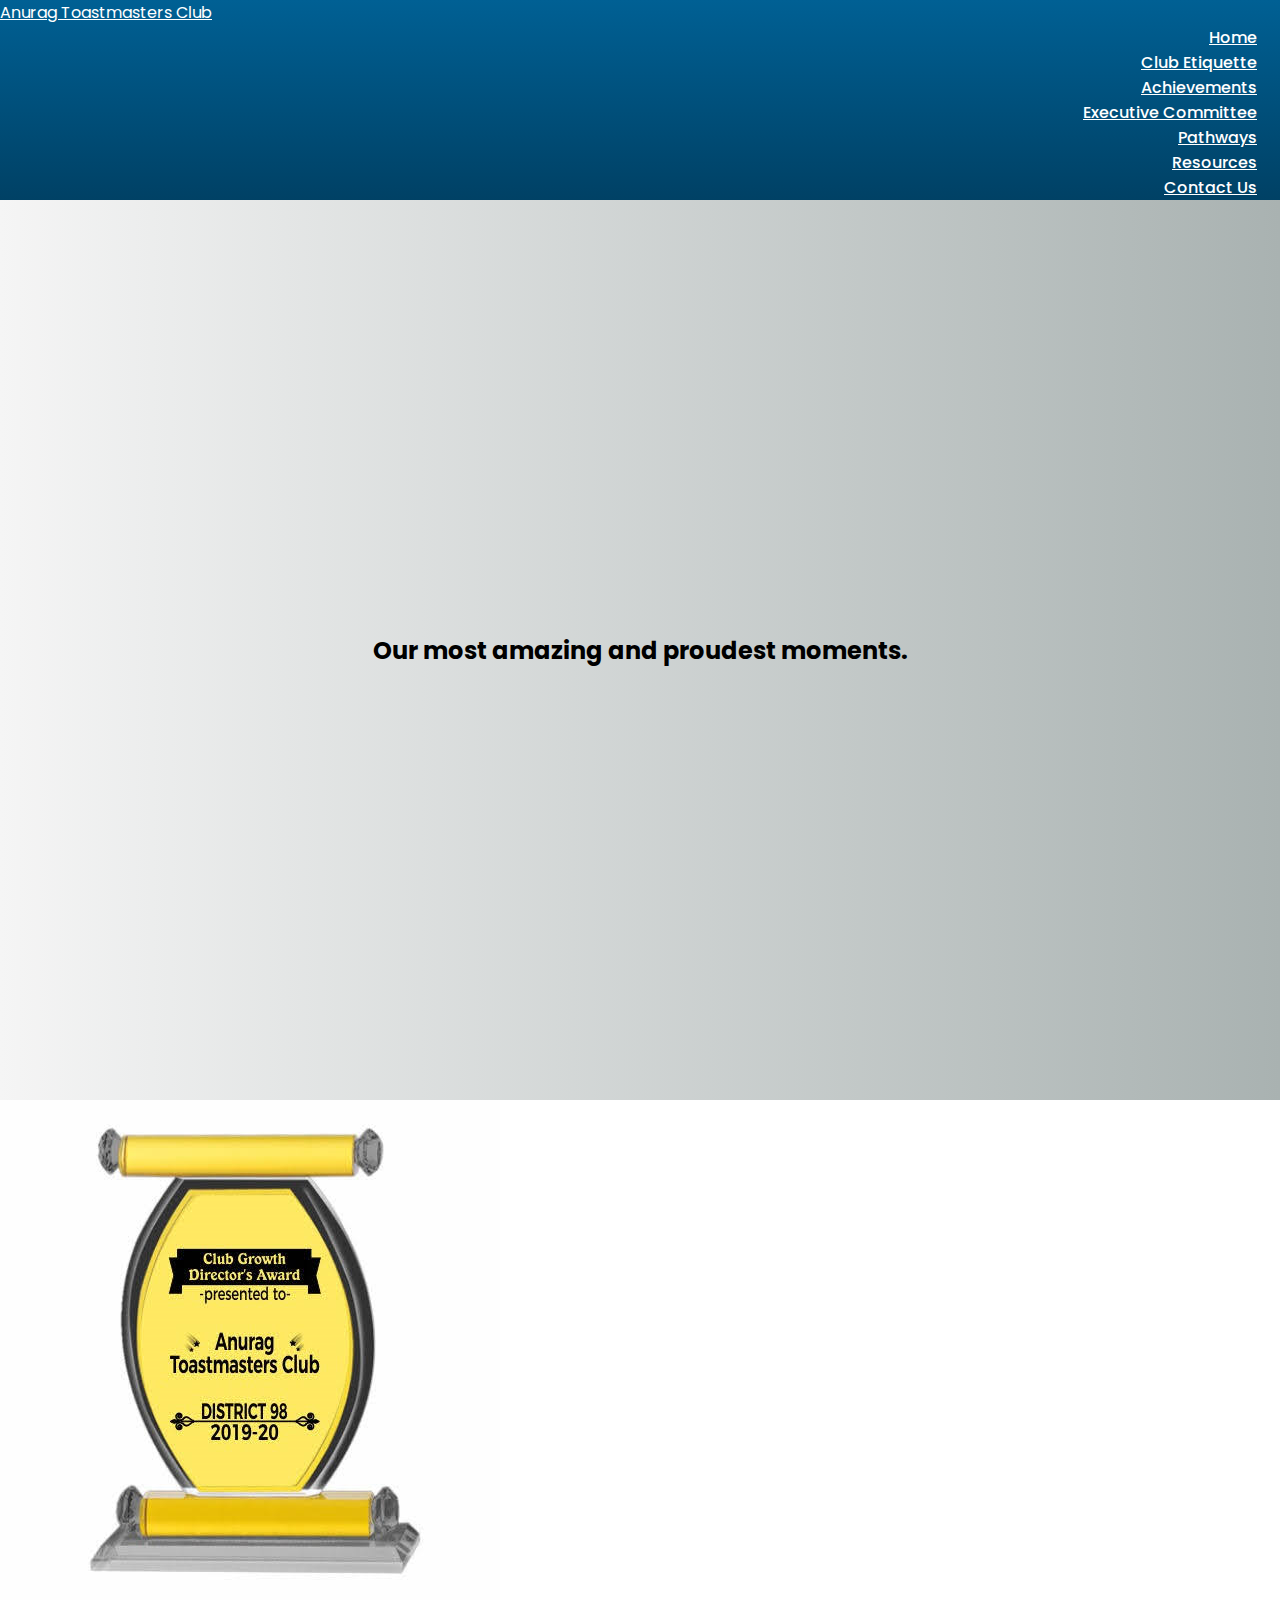
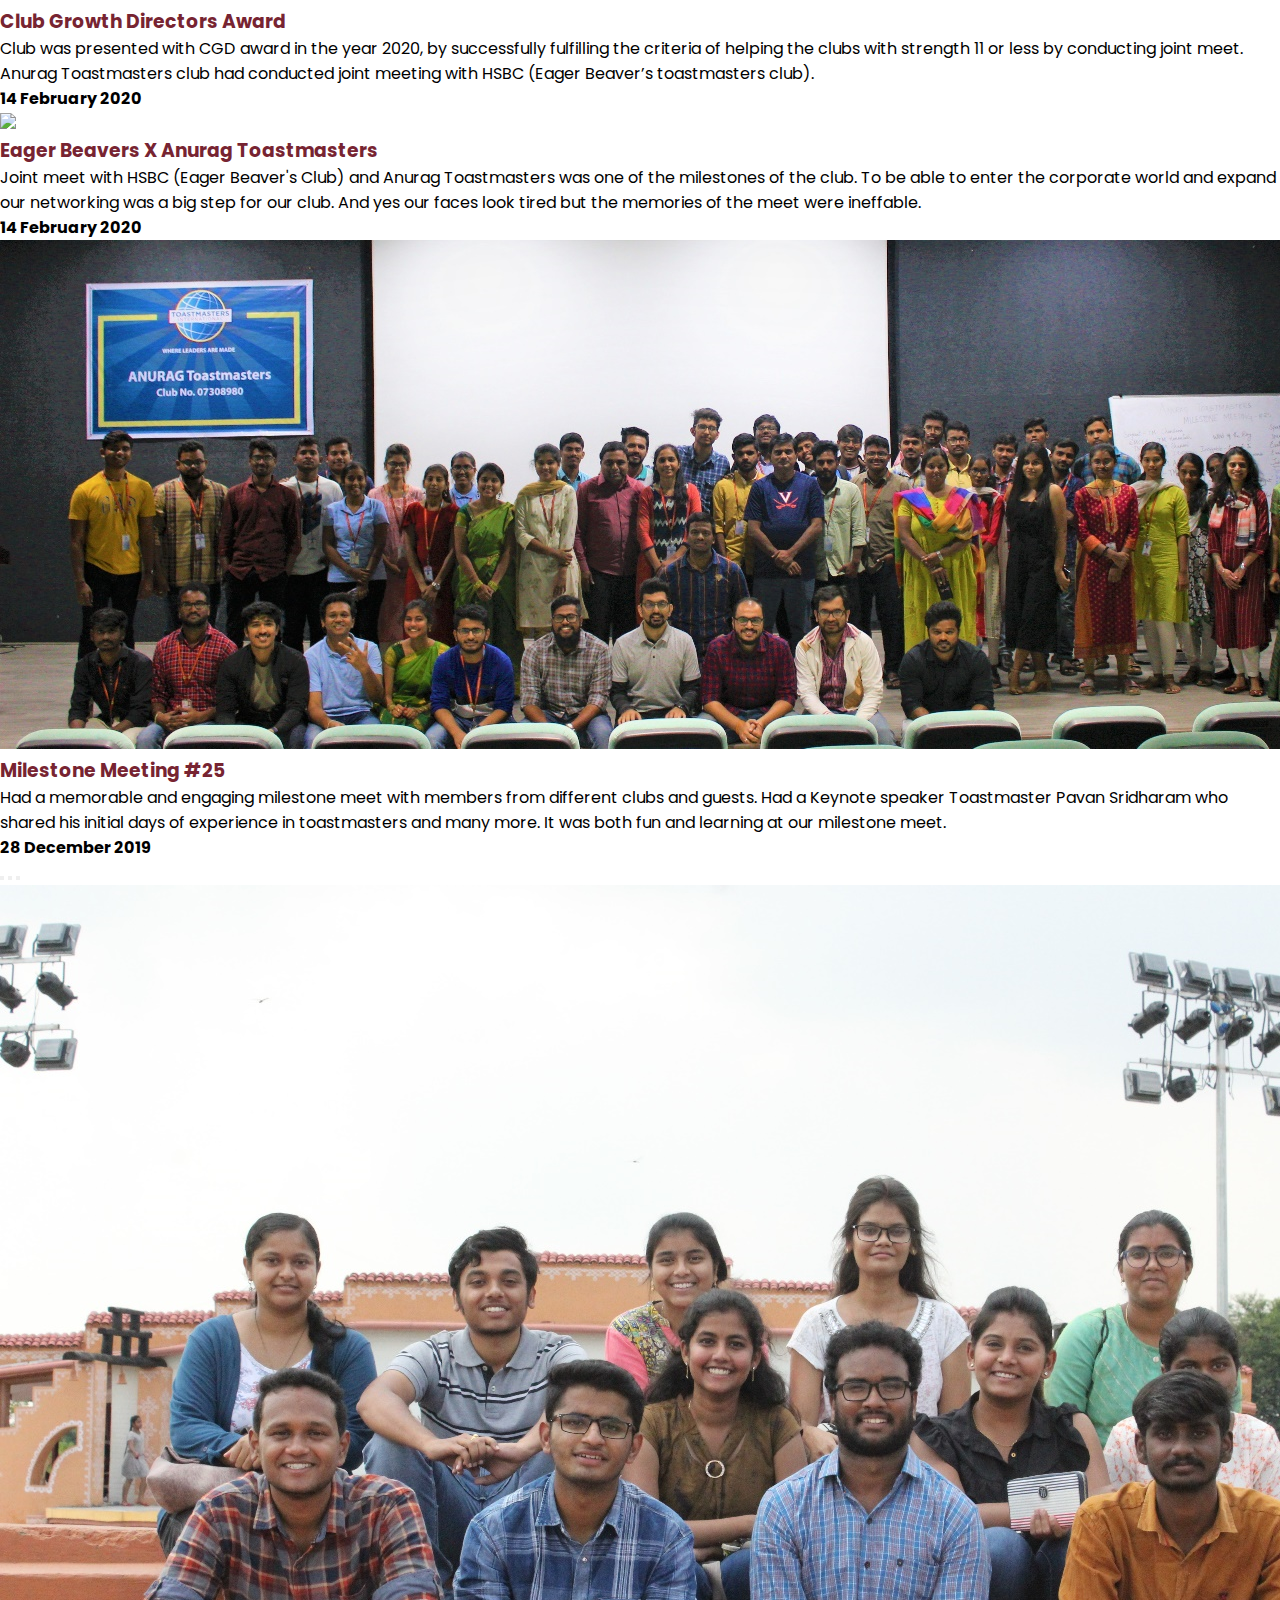
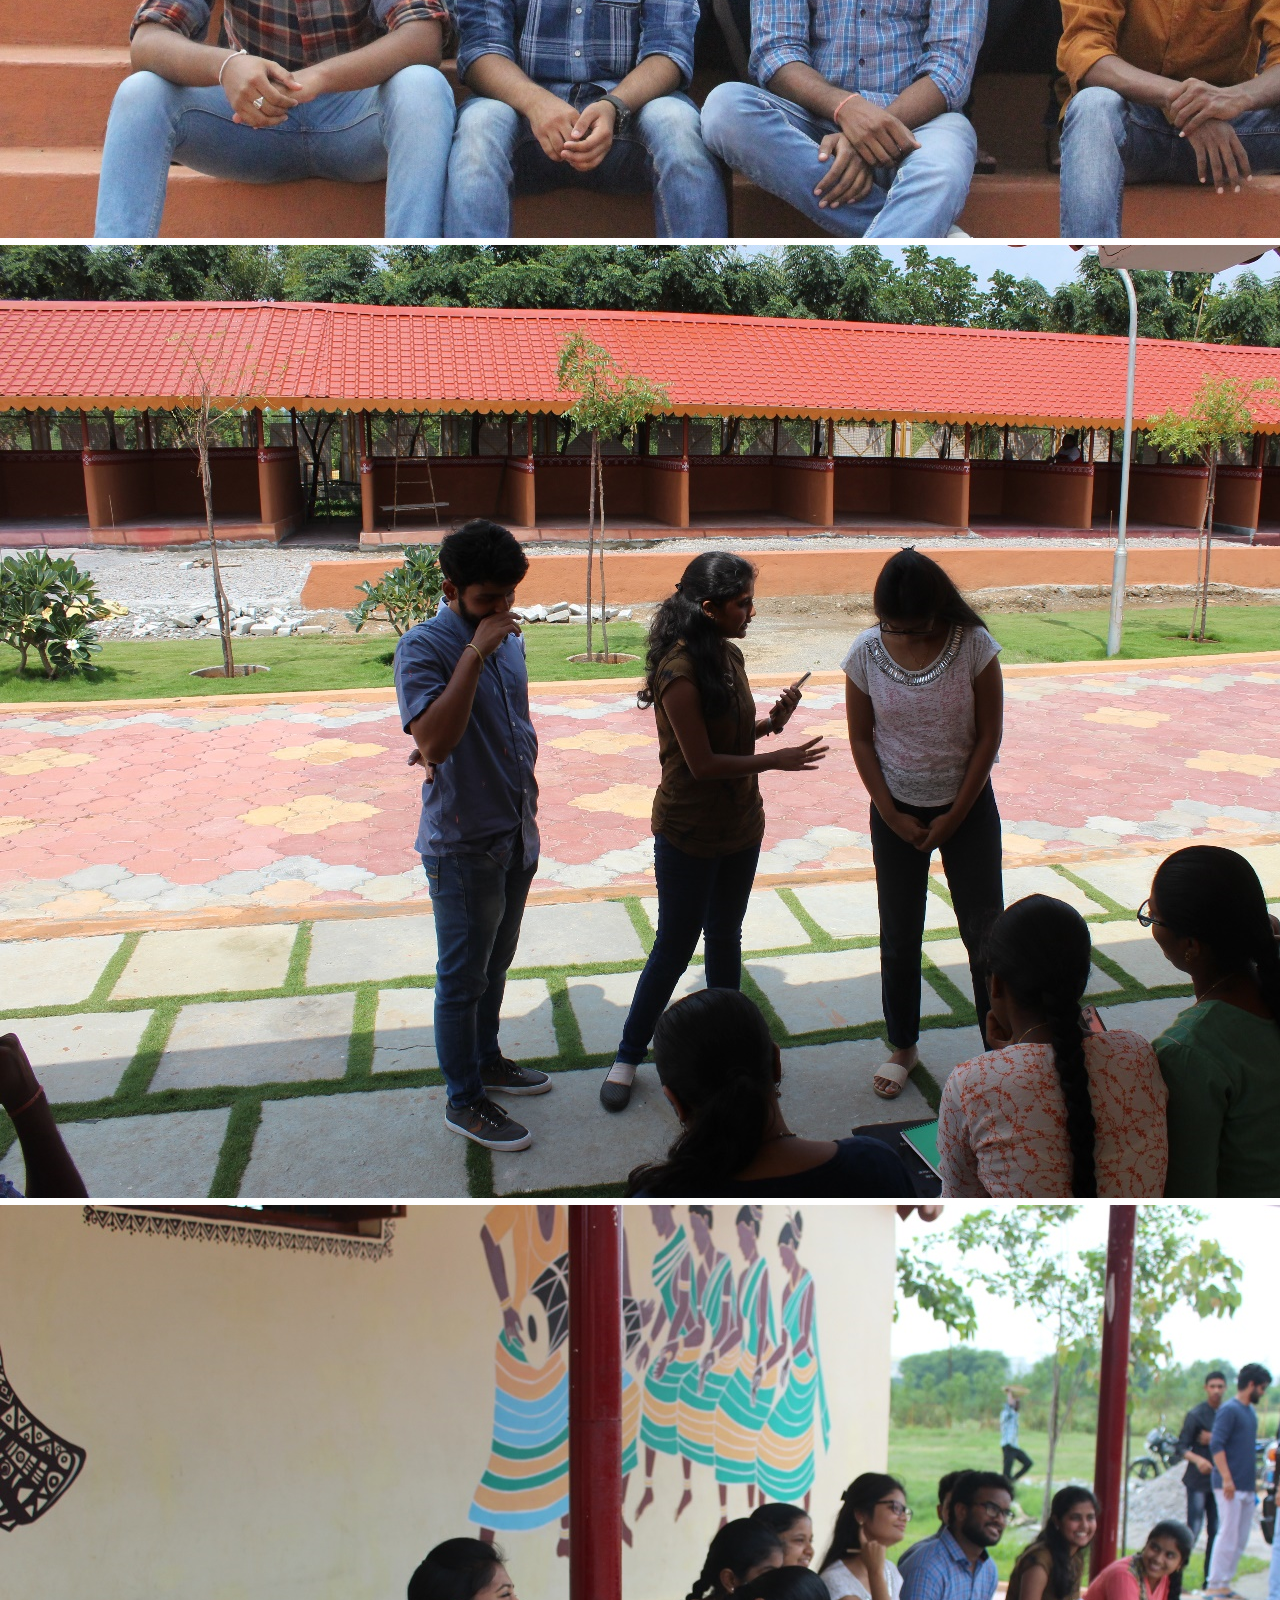
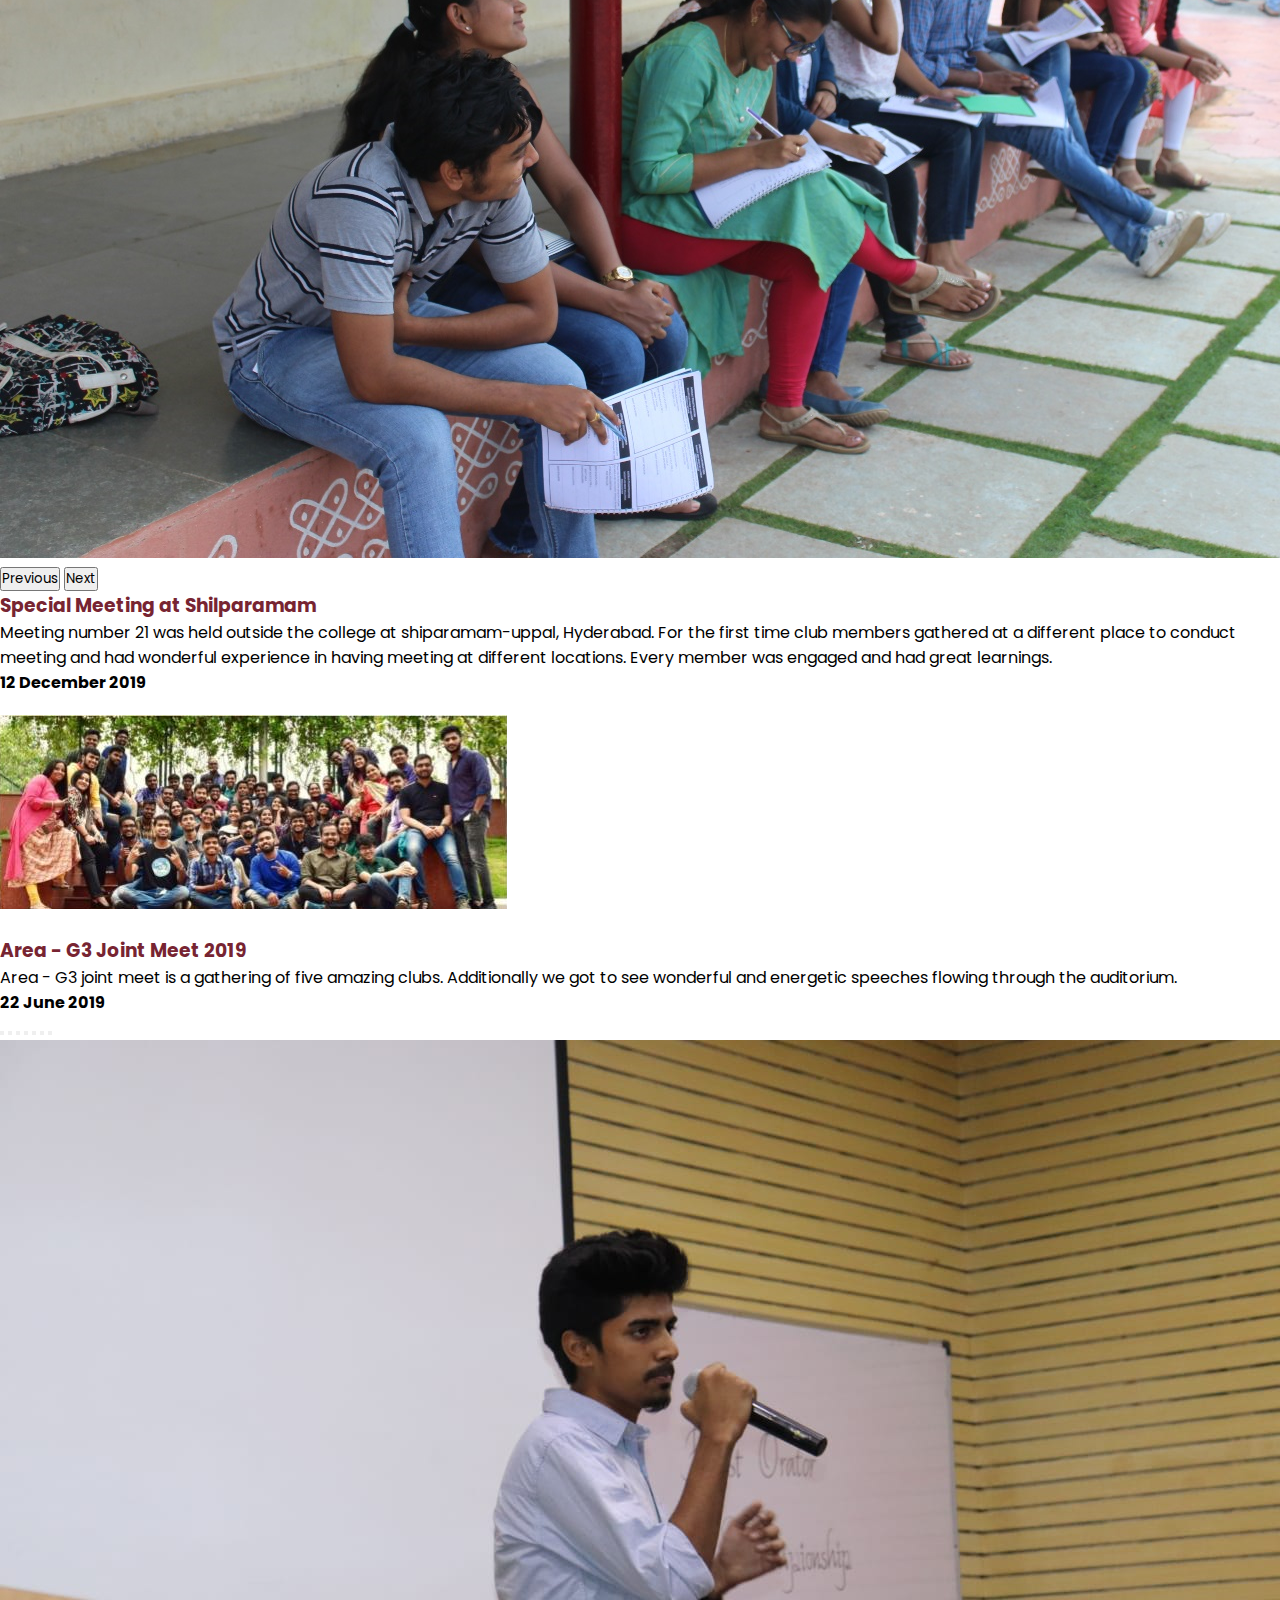
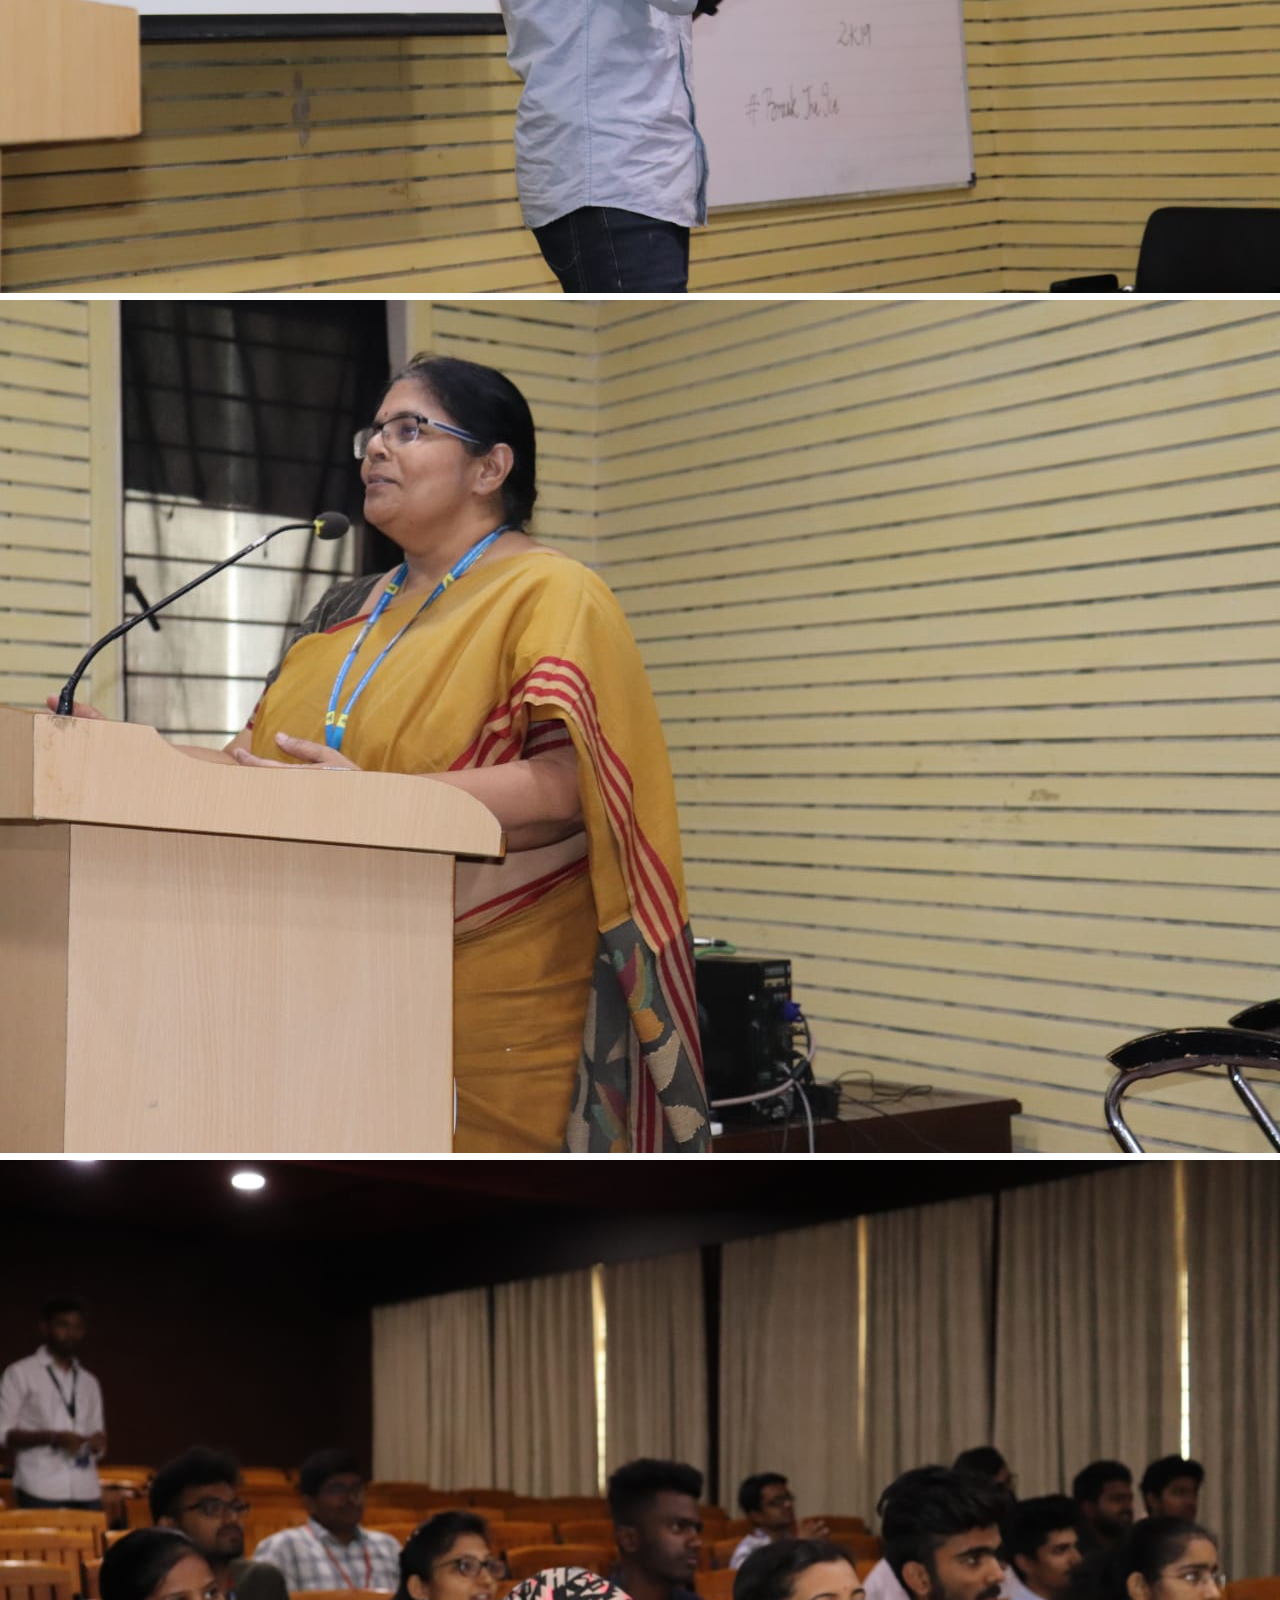
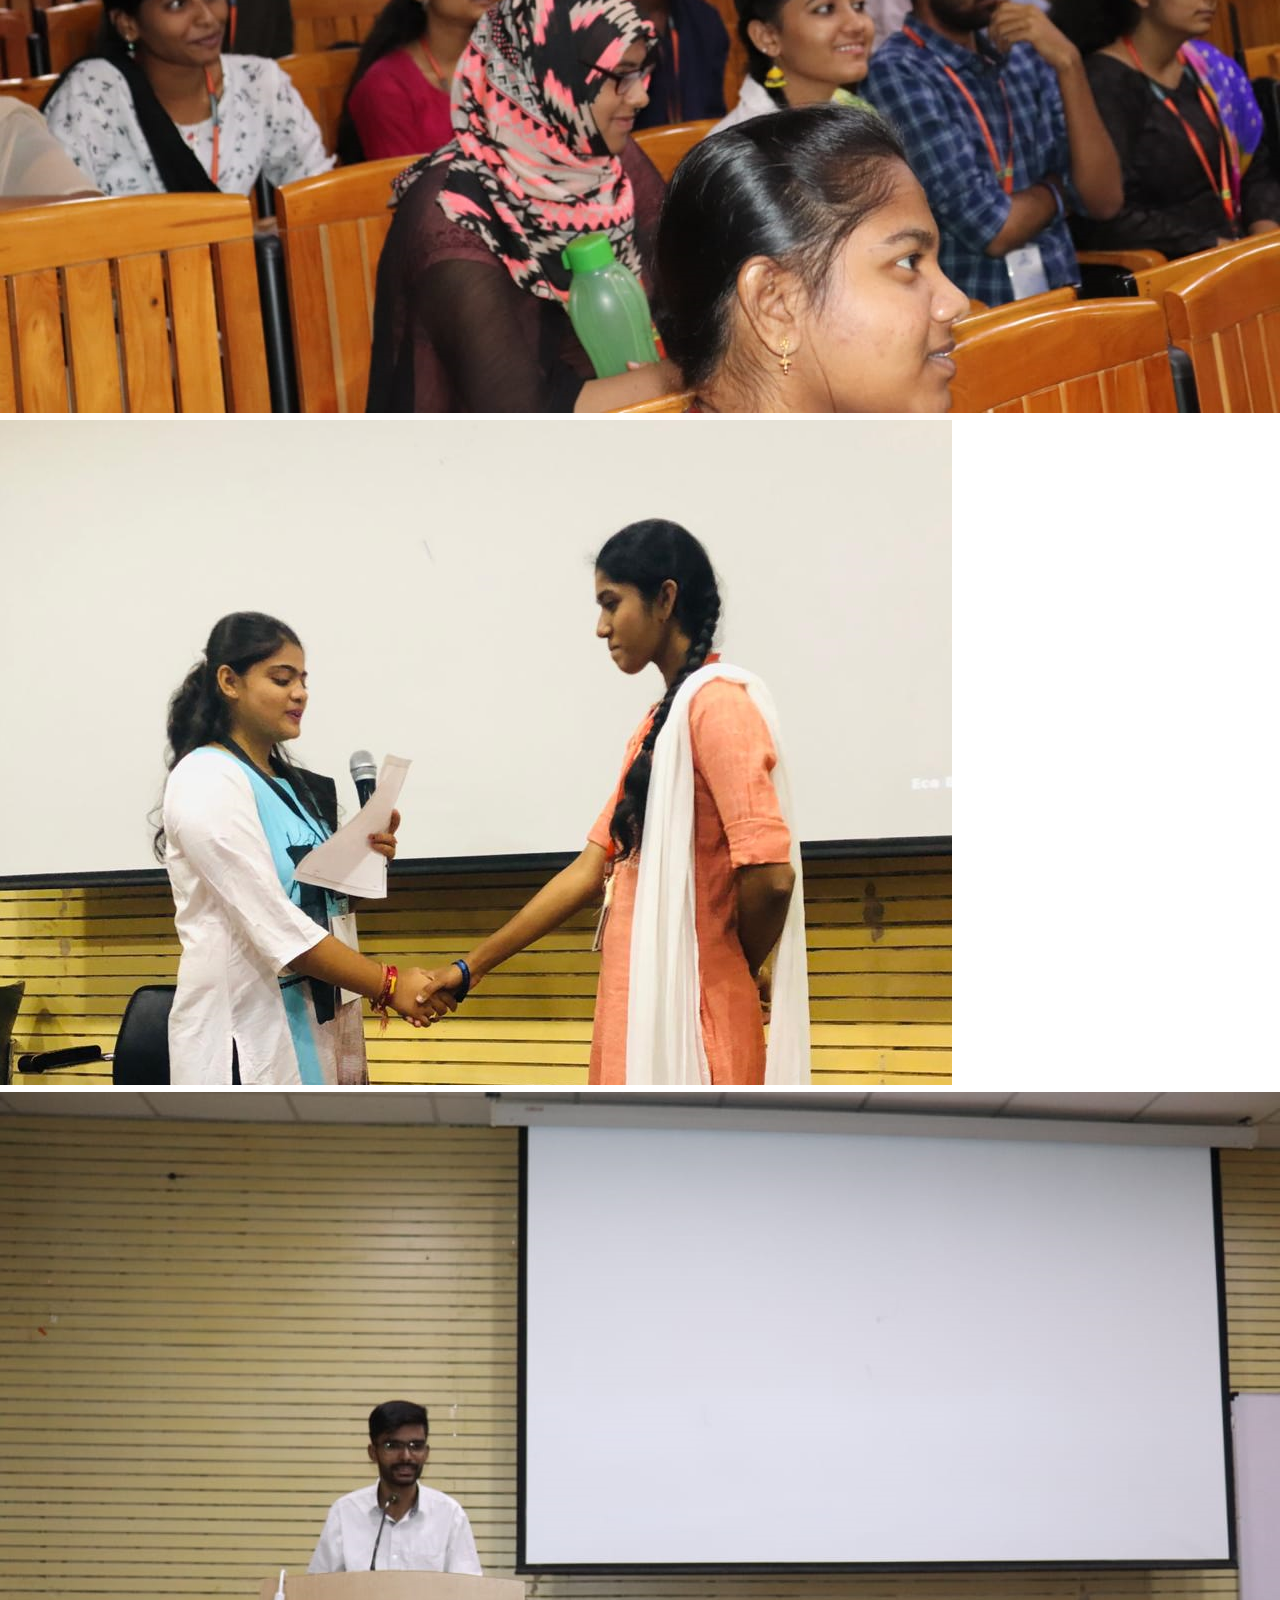
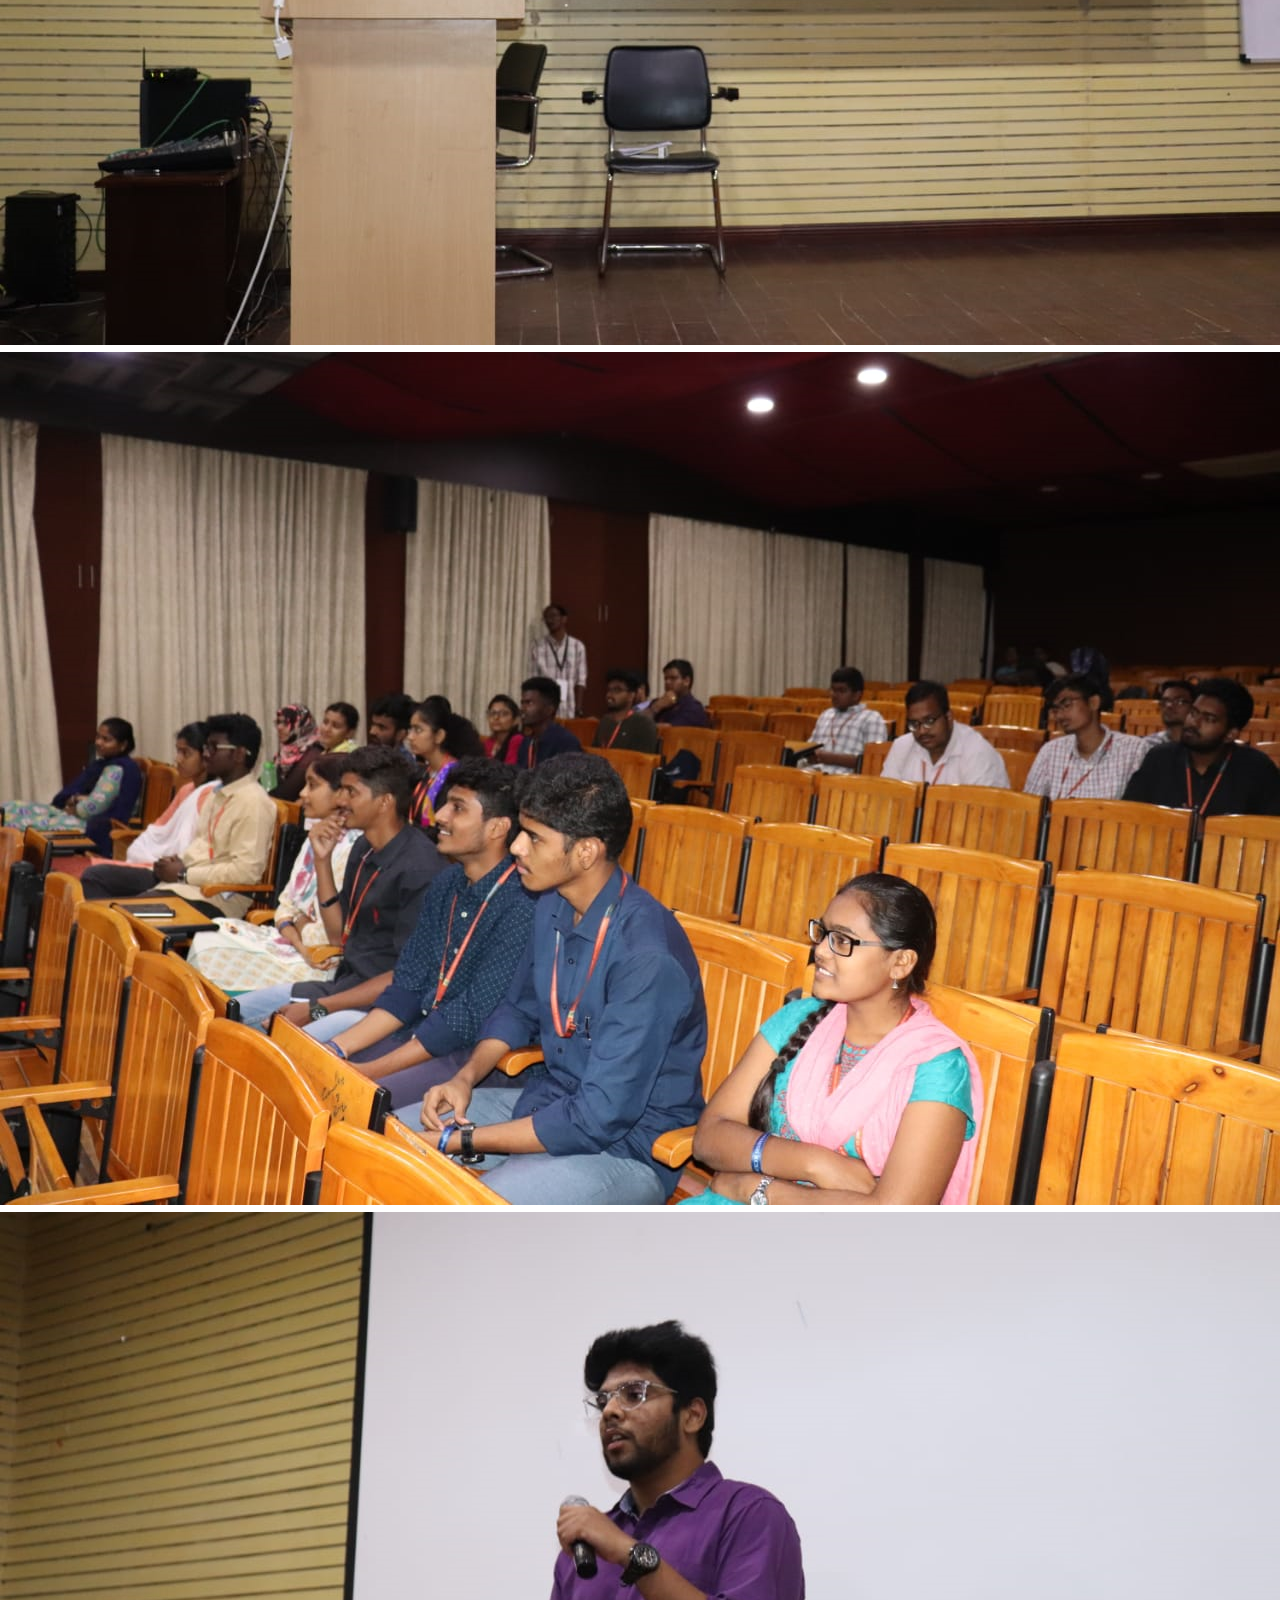
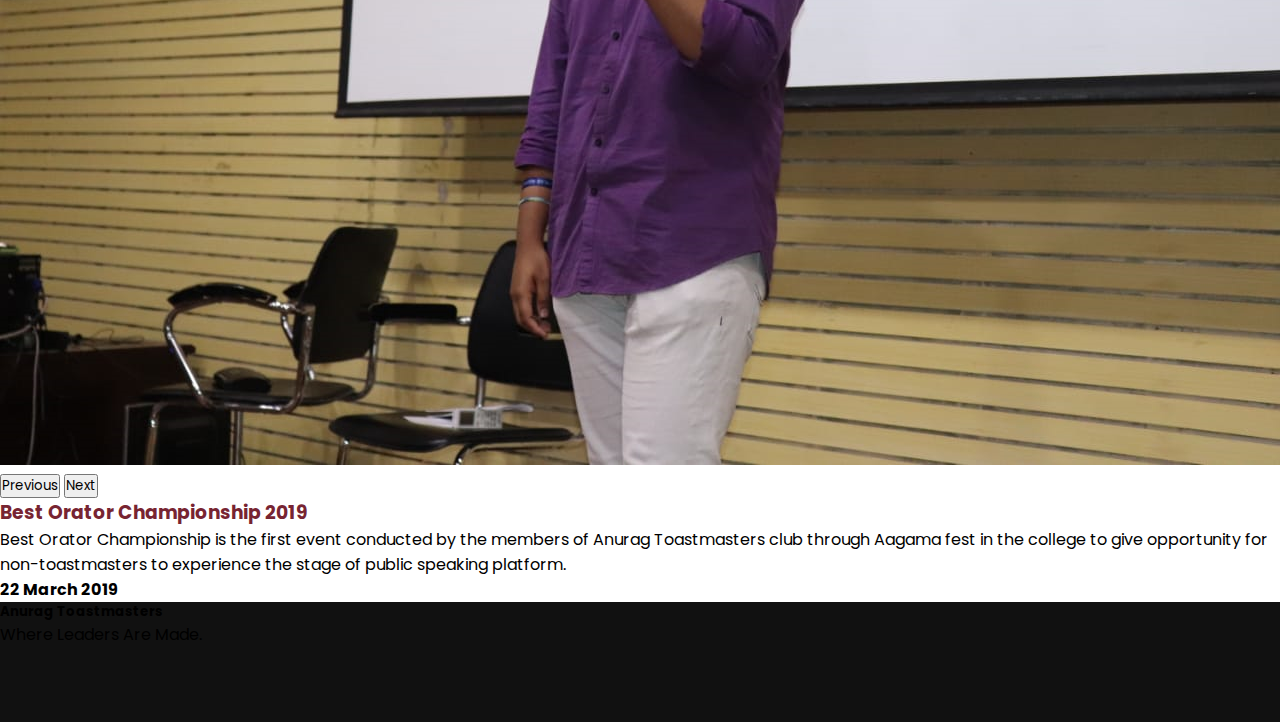
==== achievements.html @ 36a25b6e "Developing new website" ====
<!DOCTYPE html>
<html lang = "en">
    <head>
        <meta charset="utf-8">
        <meta name="viewport" content="width=device-width, initial-scale=1">
        <link rel="stylesheet" href="main.css">
        <link rel="preconnect" href="https://fonts.googleapis.com">
        <link rel="preconnect" href="https://fonts.gstatic.com" crossorigin>
        <link href="https://fonts.googleapis.com/css2?family=Poppins&display=swap" rel="stylesheet">
        <link rel="stylesheet" href="https://cdnjs.cloudflare.com/ajax/libs/font-awesome/6.0.0-beta2/css/all.min.css" integrity="sha512-YWzhKL2whUzgiheMoBFwW8CKV4qpHQAEuvilg9FAn5VJUDwKZZxkJNuGM4XkWuk94WCrrwslk8yWNGmY1EduTA==" crossorigin="anonymous" referrerpolicy="no-referrer" />
        <link href="https://cdn.jsdelivr.net/npm/bootstrap@5.0.2/dist/css/bootstrap.min.css" rel="stylesheet" integrity="sha384-EVSTQN3/azprG1Anm3QDgpJLIm9Nao0Yz1ztcQTwFspd3yD65VohhpuuCOmLASjC" crossorigin="anonymous">
        <script src="https://cdnjs.cloudflare.com/ajax/libs/jquery/3.6.0/jquery.slim.min.js" integrity="sha512-6ORWJX/LrnSjBzwefdNUyLCMTIsGoNP6NftMy2UAm1JBm6PRZCO1d7OHBStWpVFZLO+RerTvqX/Z9mBFfCJZ4A==" crossorigin="anonymous" referrerpolicy="no-referrer"></script>
        <script src="https://cdn.jsdelivr.net/npm/@popperjs/core@2.9.2/dist/umd/popper.min.js" integrity="sha384-IQsoLXl5PILFhosVNubq5LC7Qb9DXgDA9i+tQ8Zj3iwWAwPtgFTxbJ8NT4GN1R8p" crossorigin="anonymous"></script>
        <script src="https://cdn.jsdelivr.net/npm/bootstrap@5.0.2/dist/js/bootstrap.min.js" integrity="sha384-cVKIPhGWiC2Al4u+LWgxfKTRIcfu0JTxR+EQDz/bgldoEyl4H0zUF0QKbrJ0EcQF" crossorigin="anonymous"></script>
    </head>
    <body>
      <div class="header">
          <div class="menu-bar">
            <nav class="navbar navbar-expand-lg navbar-light">
                <div class="container-fluid">
                  <a class="navbar-brand" href="index.html">Anurag Toastmasters Club</a>
                  <button class="navbar-toggler" type="button" data-bs-toggle="collapse" data-bs-target="#navbarNav" aria-controls="navbarNav" aria-expanded="false" aria-label="Toggle navigation">
                    <i class="fa fa-bars" aria-hidden="true"></i>
                  </button>
                  <div class="collapse navbar-collapse justify-content-end" id="navbarNav">
                    <ul class="navbar-nav">
                      <li class="nav-item">
                        <a class="nav-link" href="index.html">Home</a>
                      </li>
                      <li class="nav-item">
                        <a class="nav-link" href="club.html">Club Etiquette</a>
                      </li>
                      <li class="nav-item">
                        <a class="nav-link active" aria-current="page" href="achievements.html">Achievements</a>
                      </li>
                      <li class="nav-item">
                        <a class="nav-link" href="team.html">Executive Committee</a>
                      </li>
                      <li class="nav-item">
                        <a class="nav-link" href="#">Pathways</a>
                      </li>
                      <li class="nav-item">
                        <a class="nav-link" href="#">Resources</a>
                      </li>
                      <li class="nav-item">
                        <a class="nav-link" href="#">Contact Us</a>
                      </li>
                      
                    </ul>
                  </div>
                </div>
              </nav>
          </div>

        <div class="mid">
          <div class="hero text-center">
            <h2 class="text-dark display-4 font-weight-bold">Our most amazing and proudest moments.</h2>
        </div>
        </div>
        <!-- Achievements and other info-->
        <section class="text-muted py-5">
            <div class="container">
                <div class="row">
                    <div class="col-md-6">
                        <img class="img-fluid rounded-float-left mb-4" src="./images/Achievements/CGD.png">
                    </div>
                    <div class="col-md-6">
                        <h3 style="color: #772432;">Club Growth Directors Award</h3>
                        <p style="color: #000;">Club was presented with CGD award in the year 2020, by successfully fulfilling the criteria of helping the clubs with strength 11 or less by conducting joint meet. Anurag Toastmasters club had conducted joint meeting with HSBC (Eager Beaver’s toastmasters club).</p>
                        <h4>14 February 2020</h4>
                    </div>
                    <div class="col-md-6">
                        <img class="img-fluid mb-4" src="./images/Achievements/HSBC.png">
                    </div>
                    <div class="col-md-6">
                        <h3 class="" style="color: #772432;">Eager Beavers X Anurag Toastmasters</h3>
                        <p style="color: #000;">Joint meet with HSBC (Eager Beaver's Club) and Anurag Toastmasters was one of the milestones of the club. To be able to enter the corporate world and expand our networking was a big step for our club. And yes our faces look tired but the memories of the meet were ineffable. <i class="fa fa-heart" aria-hidden="true"></i></p> 
                        <h4>14 February 2020</h4>
                    </div>
                     <div class="col-md-6">
                        <img class="img-fluid mb-4" src="./images/Achievements/25.png">
                    </div>
                    <div class="col-md-6">
                        <h3 class="" style="color: #772432;">Milestone Meeting #25</h3>
                        <p style="color: #000;">Had a memorable and engaging milestone meet with members from different clubs and guests. Had a Keynote speaker Toastmaster Pavan Sridharam who shared his initial days of experience in toastmasters and many more. It was both fun and learning at our milestone meet.</p>
                        <h4>28 December 2019</h4>
                    </div>
                   <div class="col-md-6">
                    <div id="carouselExampleIndicators" class="carousel slide" data-bs-ride="carousel">
                        <div class="carousel-indicators">
                          <button type="button" data-bs-target="#carouselExampleIndicators" data-bs-slide-to="0" class="active" aria-current="true" aria-label="Slide 1"></button>
                          <button type="button" data-bs-target="#carouselExampleIndicators" data-bs-slide-to="1" aria-label="Slide 2"></button>
                          <button type="button" data-bs-target="#carouselExampleIndicators" data-bs-slide-to="2" aria-label="Slide 3"></button>
                        </div>
                        <div class="carousel-inner">
                          <div class="carousel-item active">
                            <img src="./images/Achievements/SR4.png" class="d-block w-100" alt="...">
                          </div>
                          <div class="carousel-item">
                            <img src="./images/Achievements/SR2.png" class="d-block w-100" alt="...">
                          </div>
                          <div class="carousel-item">
                            <img src="./images/Achievements/SR1.png" class="d-block w-100" alt="...">
                          </div>
                        </div>
                        <button class="carousel-control-prev" type="button" data-bs-target="#carouselExampleIndicators" data-bs-slide="prev">
                          <span class="carousel-control-prev-icon" aria-hidden="true"></span>
                          <span class="visually-hidden">Previous</span>
                        </button>
                        <button class="carousel-control-next" type="button" data-bs-target="#carouselExampleIndicators" data-bs-slide="next">
                          <span class="carousel-control-next-icon" aria-hidden="true"></span>
                          <span class="visually-hidden">Next</span>
                        </button>
                      </div>
                   </div>
                   <div class="col-md-6">
                    <h3 class="" style="color: #772432;">Special Meeting at Shilparamam</h3>
                    <p style="color: #000;">Meeting number 21 was held outside the college at shiparamam-uppal, Hyderabad. For the first time club members gathered at a different place to conduct meeting and had wonderful experience in having meeting at different locations. Every member was engaged and had great learnings.</p>
                    <h4>12 December 2019</h4>
                </div> 
                <div class="col-md-6 mb-4" style="padding-top: 20px;">
                    <img class="img-fluid mb-4" src="./images/Achievements/JM2019.png">
                </div>
                <div class="col-md-6" style="padding-top: 20px;">
                    <h3 style="color: #772432;">Area - G3 Joint Meet 2019</h3>
                    <p style="color: #000;">Area - G3 joint meet is a gathering of five amazing clubs. Additionally we got to see wonderful and energetic speeches flowing through the auditorium.</p>
                    <h4>22 June 2019</h4>
                </div>
                <div class="col-md-6">
                    <div id="carouselExampleIndicators1" class="carousel slide" data-bs-ride="carousel">
                        <div class="carousel-indicators">
                          <button type="button" data-bs-target="#carouselExampleIndicators1" data-bs-slide-to="0" class="active" aria-current="true" aria-label="Slide 1"></button>
                          <button type="button" data-bs-target="#carouselExampleIndicators1" data-bs-slide-to="1" aria-label="Slide 2"></button>
                          <button type="button" data-bs-target="#carouselExampleIndicators1" data-bs-slide-to="2" aria-label="Slide 3"></button>
                          <button type="button" data-bs-target="#carouselExampleIndicators1" data-bs-slide-to="3" aria-label="Slide 4"></button>
                          <button type="button" data-bs-target="#carouselExampleIndicators1" data-bs-slide-to="4" aria-label="Slide 5"></button>
                          <button type="button" data-bs-target="#carouselExampleIndicators1" data-bs-slide-to="5" aria-label="Slide 6"></button>
                          <button type="button" data-bs-target="#carouselExampleIndicators1" data-bs-slide-to="6" aria-label="Slide 7"></button>
                        </div>
                        <div class="carousel-inner">
                          <div class="carousel-item active">
                            <img src="./images/Achievements/BOC.png" class="d-block w-100" alt="...">
                          </div>
                          <div class="carousel-item">
                            <img src="./images/Achievements/BOC1.png" class="d-block w-100" alt="...">
                          </div>
                          <div class="carousel-item">
                            <img src="./images/Achievements/BOC2.png" class="d-block w-100" alt="...">
                          </div>
                          <div class="carousel-item">
                            <img src="./images/Achievements/BOC3.png" class="d-block w-100" alt="...">
                          </div>
                          <div class="carousel-item">
                            <img src="./images/Achievements/BOC4.png" class="d-block w-100" alt="...">
                          </div>
                          <div class="carousel-item">
                            <img src="./images/Achievements/BOC5.png" class="d-block w-100" alt="...">
                          </div>
                          <div class="carousel-item">
                            <img src="./images/Achievements/BOC6.png" class="d-block w-100" alt="...">
                          </div>
                        </div>
                        <button class="carousel-control-prev" type="button" data-bs-target="#carouselExampleIndicators1" data-bs-slide="prev">
                          <span class="carousel-control-prev-icon" aria-hidden="true"></span>
                          <span class="visually-hidden">Previous</span>
                        </button>
                        <button class="carousel-control-next" type="button" data-bs-target="#carouselExampleIndicators1" data-bs-slide="next">
                          <span class="carousel-control-next-icon" aria-hidden="true"></span>
                          <span class="visually-hidden">Next</span>
                        </button>
                      </div>
                   </div>  
                   <div class="col-md-6">
                    <h3 class="" style="color: #772432;">Best Orator Championship 2019</h3>
                    <p style="color: #000;">Best Orator Championship is the first event conducted by the members of Anurag Toastmasters club through Aagama fest in the college to give opportunity for non-toastmasters to experience the stage of public speaking platform.</p>
                    <h4>22 March 2019</h4>         
                </div>
            </div>
        </section>
  
            
  
              
    
        
    

    <!-- Footer -->
  
      </div>
      <footer class="page-footer font-small stylish-color-dark pt-4 text-light">
        <div class="container text-center text-md-left">
          <div class="row">
            <div class="col-md-4 mx-auto">
              <h5 class="font-weight-bold text-uppercase mt-3 mb-4">Anurag Toastmasters</h5>
              <p>Where Leaders Are Made.</p>
            </div>
          </div>
        </div>
        <ul class="list-unstyled list-inline text-center">
          <li class="list-inline-item">
            <a class="btn-floating btn-lg mx-1">
              <i class="fab fa-facebook"> </i>
            </a>
          </li>
          <li class="list-inline-item">
            <a class="btn-floating btn-lg mx-1"  href="https://www.instagram.com/anurag.toastmasters/?hl=en">
              <i class="fab fa-instagram"></i>
            </a>
          </li>

        </ul><br>
      </footer>
    </body>
   
</html>
---- main.css ----
* {
    margin: 0px;
    padding: 0px;
    font-family: 'Poppins', sans-serif;
    box-sizing: border-box;
    scroll-behavior: smooth;
}
html, body{
    width: 100%;
    height: 100%;
}
.menu-bar {
    background-image: linear-gradient(0deg, #004165, #006094);
}
.nav-link{
    font-size: 16px;
    margin: 3px;
    color: #fff !important;
    font-weight: 500;
}
.navbar-nav{
    text-align: right;
    margin-right: 20px;
}
.navbar-brand {
    color: #fff !important;
}
.menu-bar .navbar-toggler{
    padding-right: 20px;
    outline: none !important;
    border: none !important;
}
.navbar .fa {
    color: #fff !important;
    font-size: 26px;
}
.nav-link:hover{
    font-weight: 600;
    border-bottom: 1px solid #fff;
}
.navbar-brand img{
    width: 150px;
    margin-top: 5px;
    margin-left: 20px;
}
body > footer{
    background: #111!important;
}

#pathwayarea{
    background-color: #772432 !important;}

.mid{
    background: linear-gradient(90deg, #F5F5F5, #a9b2b1);
    width: 100%;
    height: 100vh;
    overflow: hidden;
    display: flex;
    flex-direction: column;
    justify-content: center;
    align-content: center;
    text-align: center;

}

@media only screen and (max-width: 1000px){
    .nav-link:hover{
        border-bottom: none !important;
    }
    img {display:block;margin:0 auto;}
}
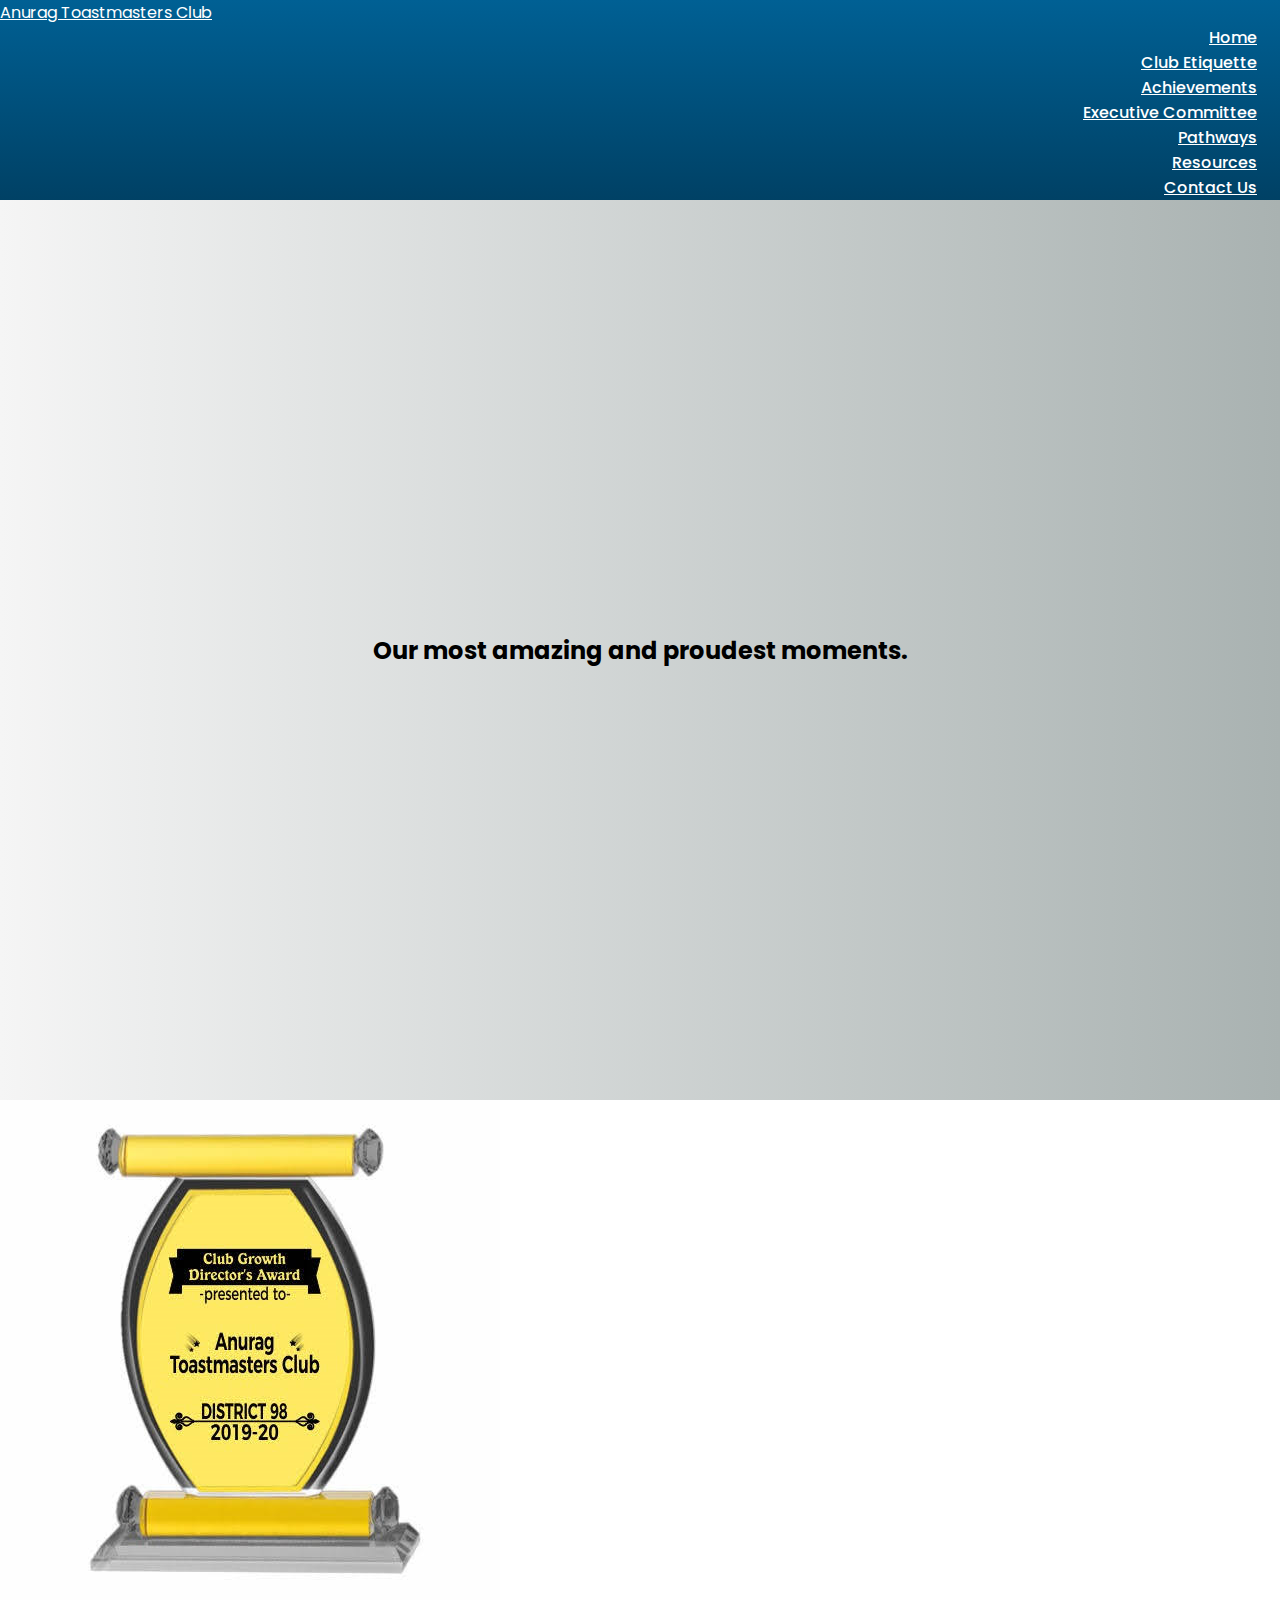
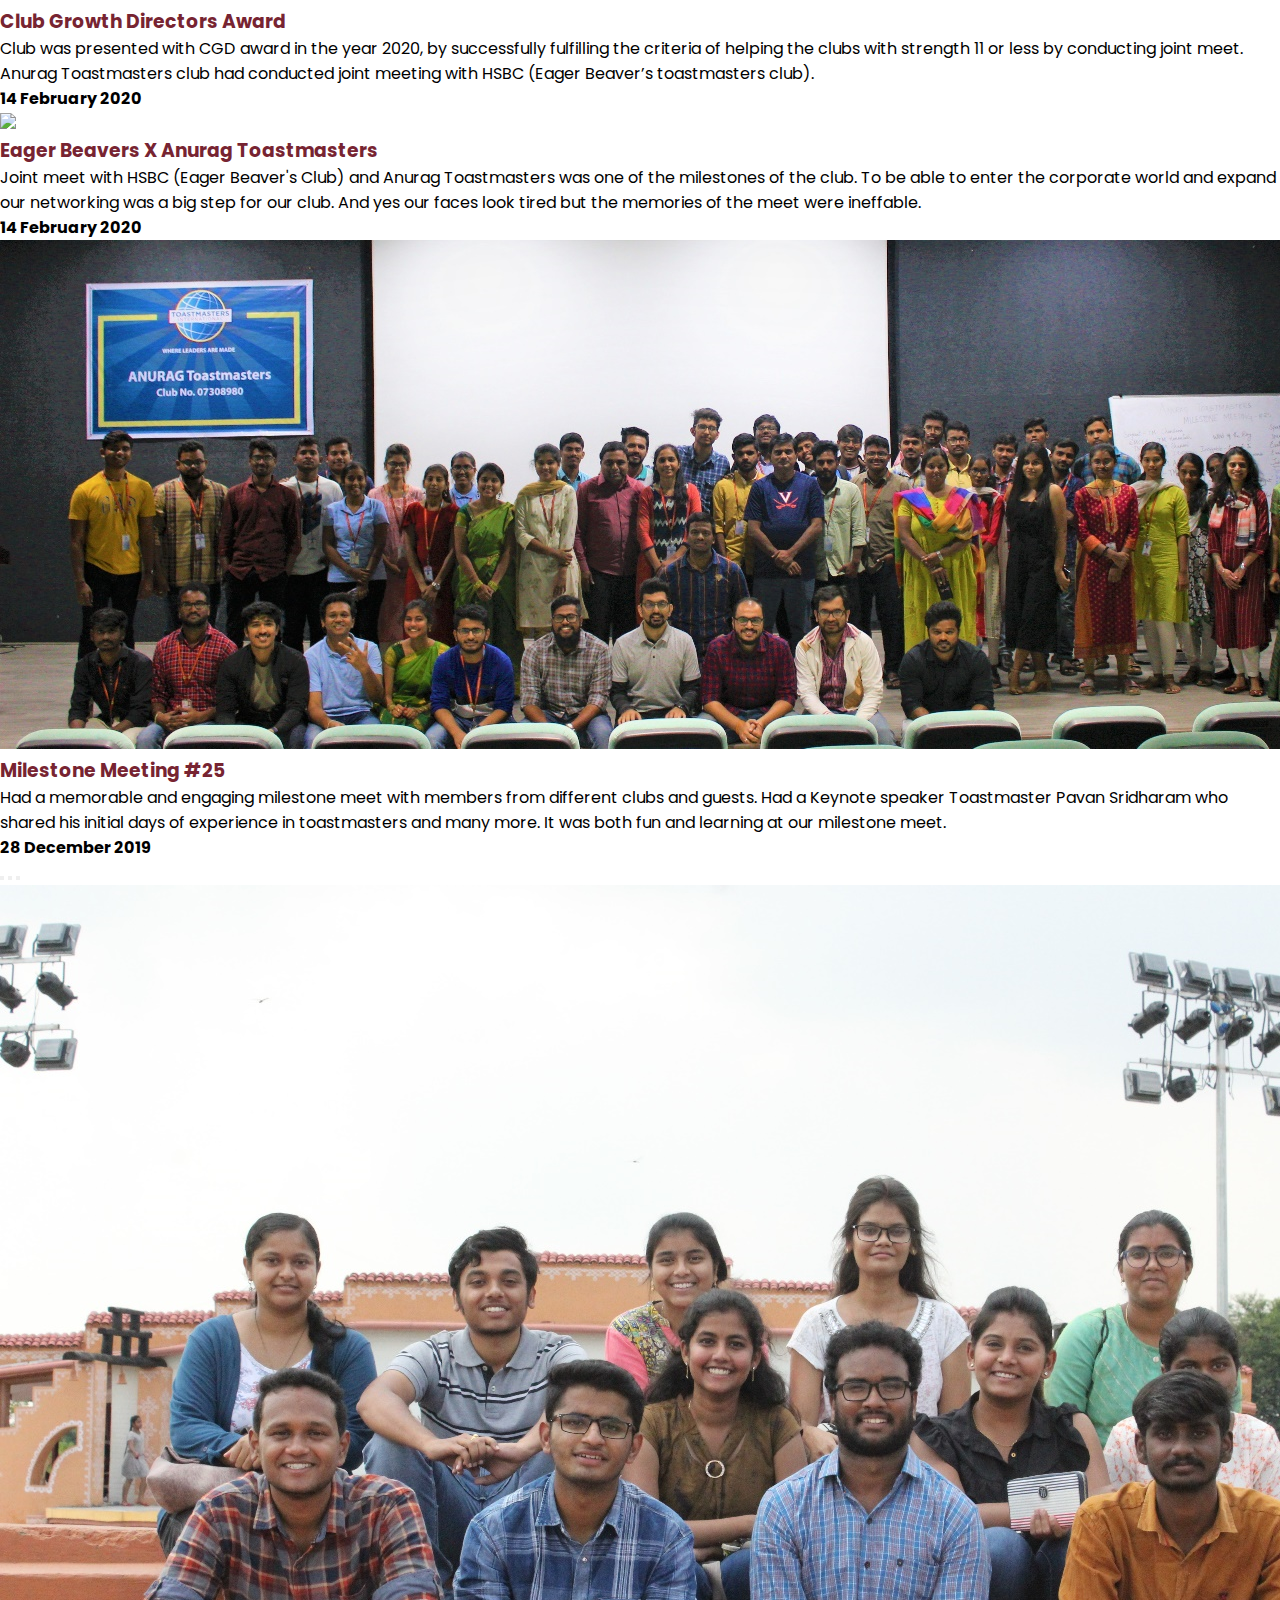
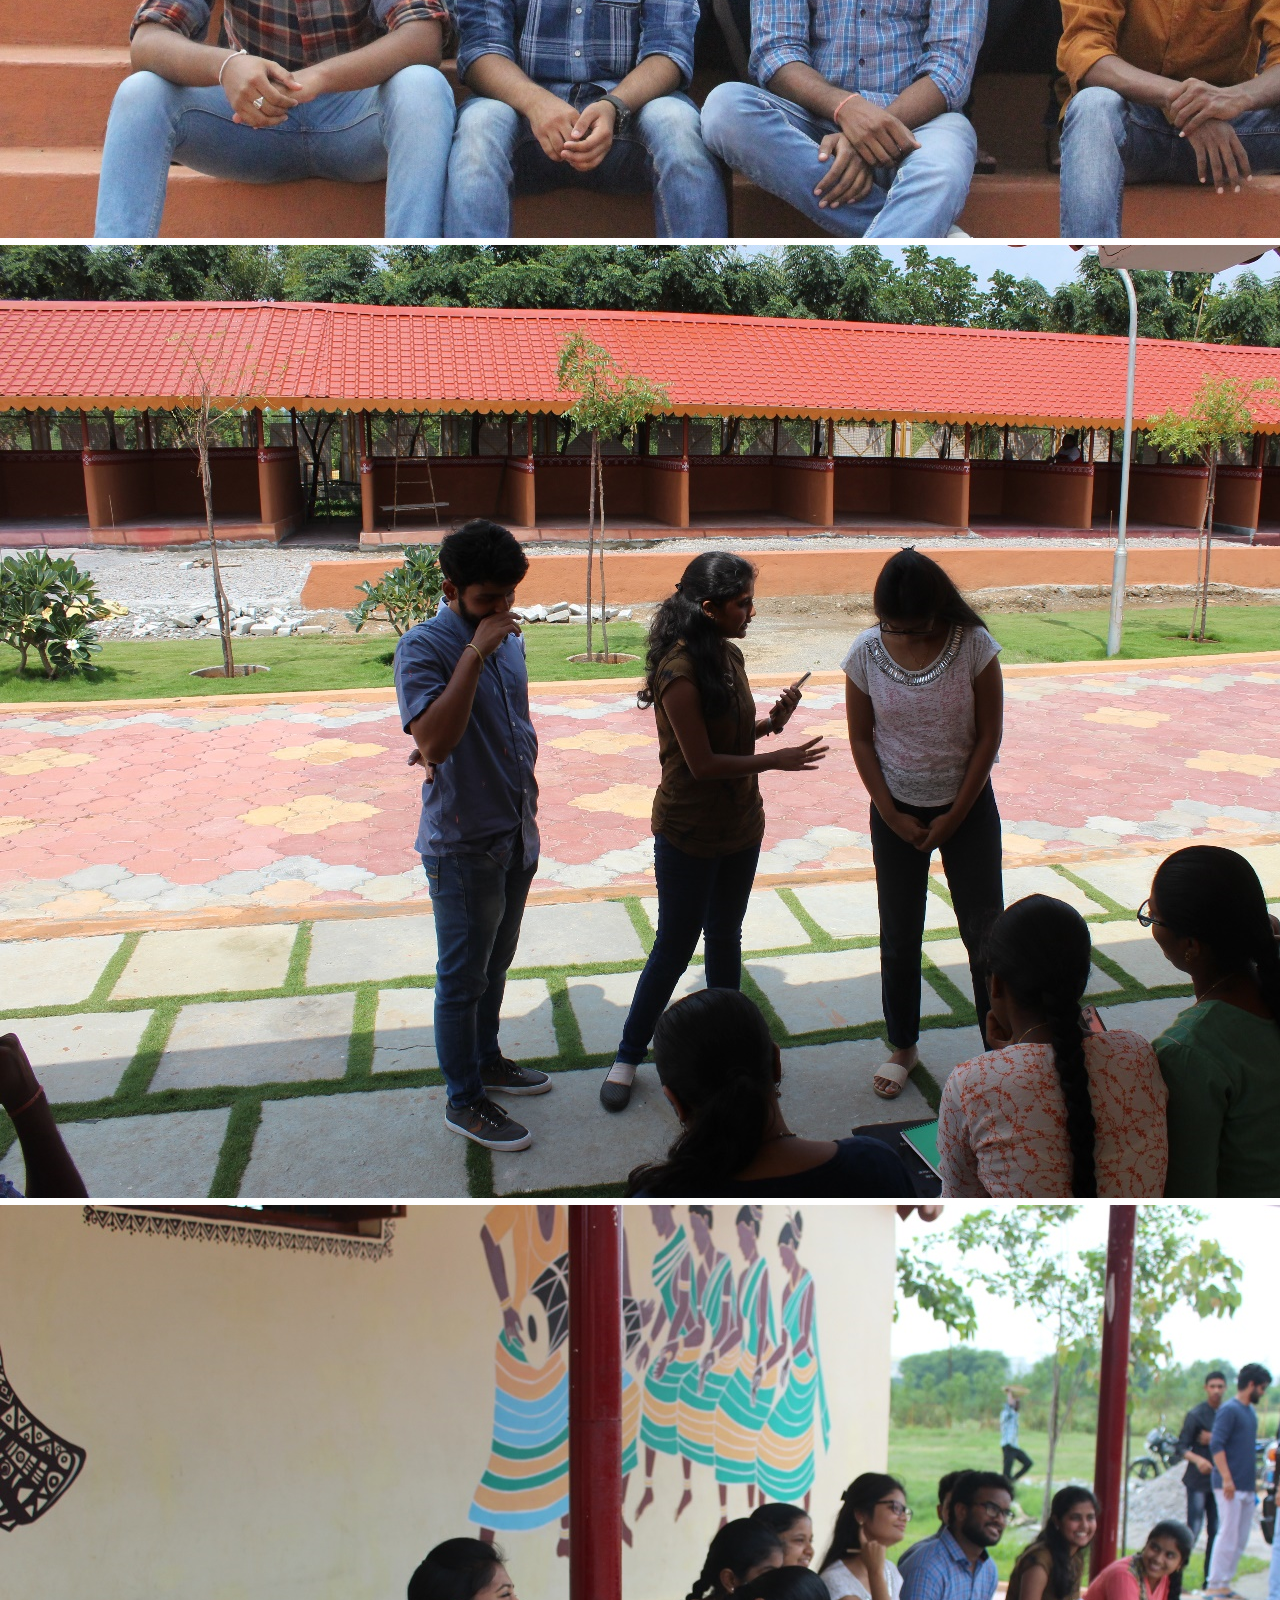
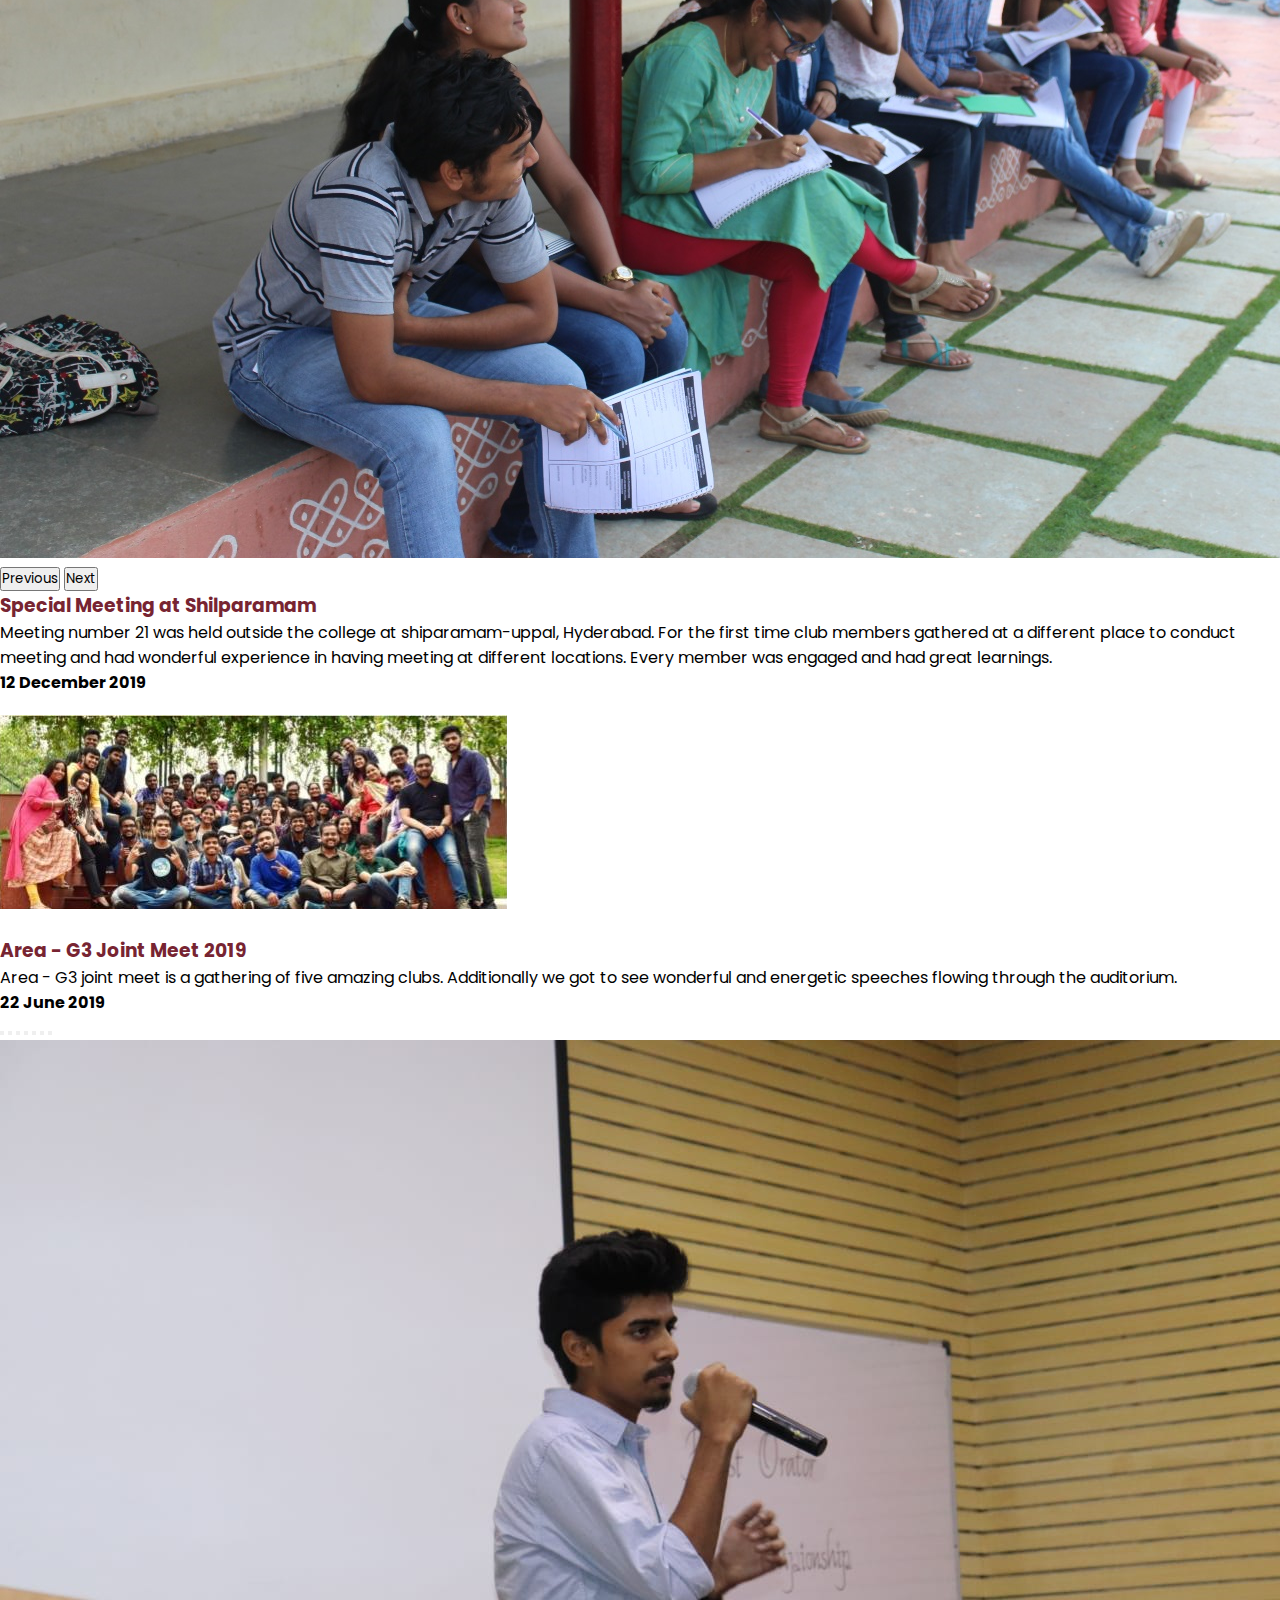
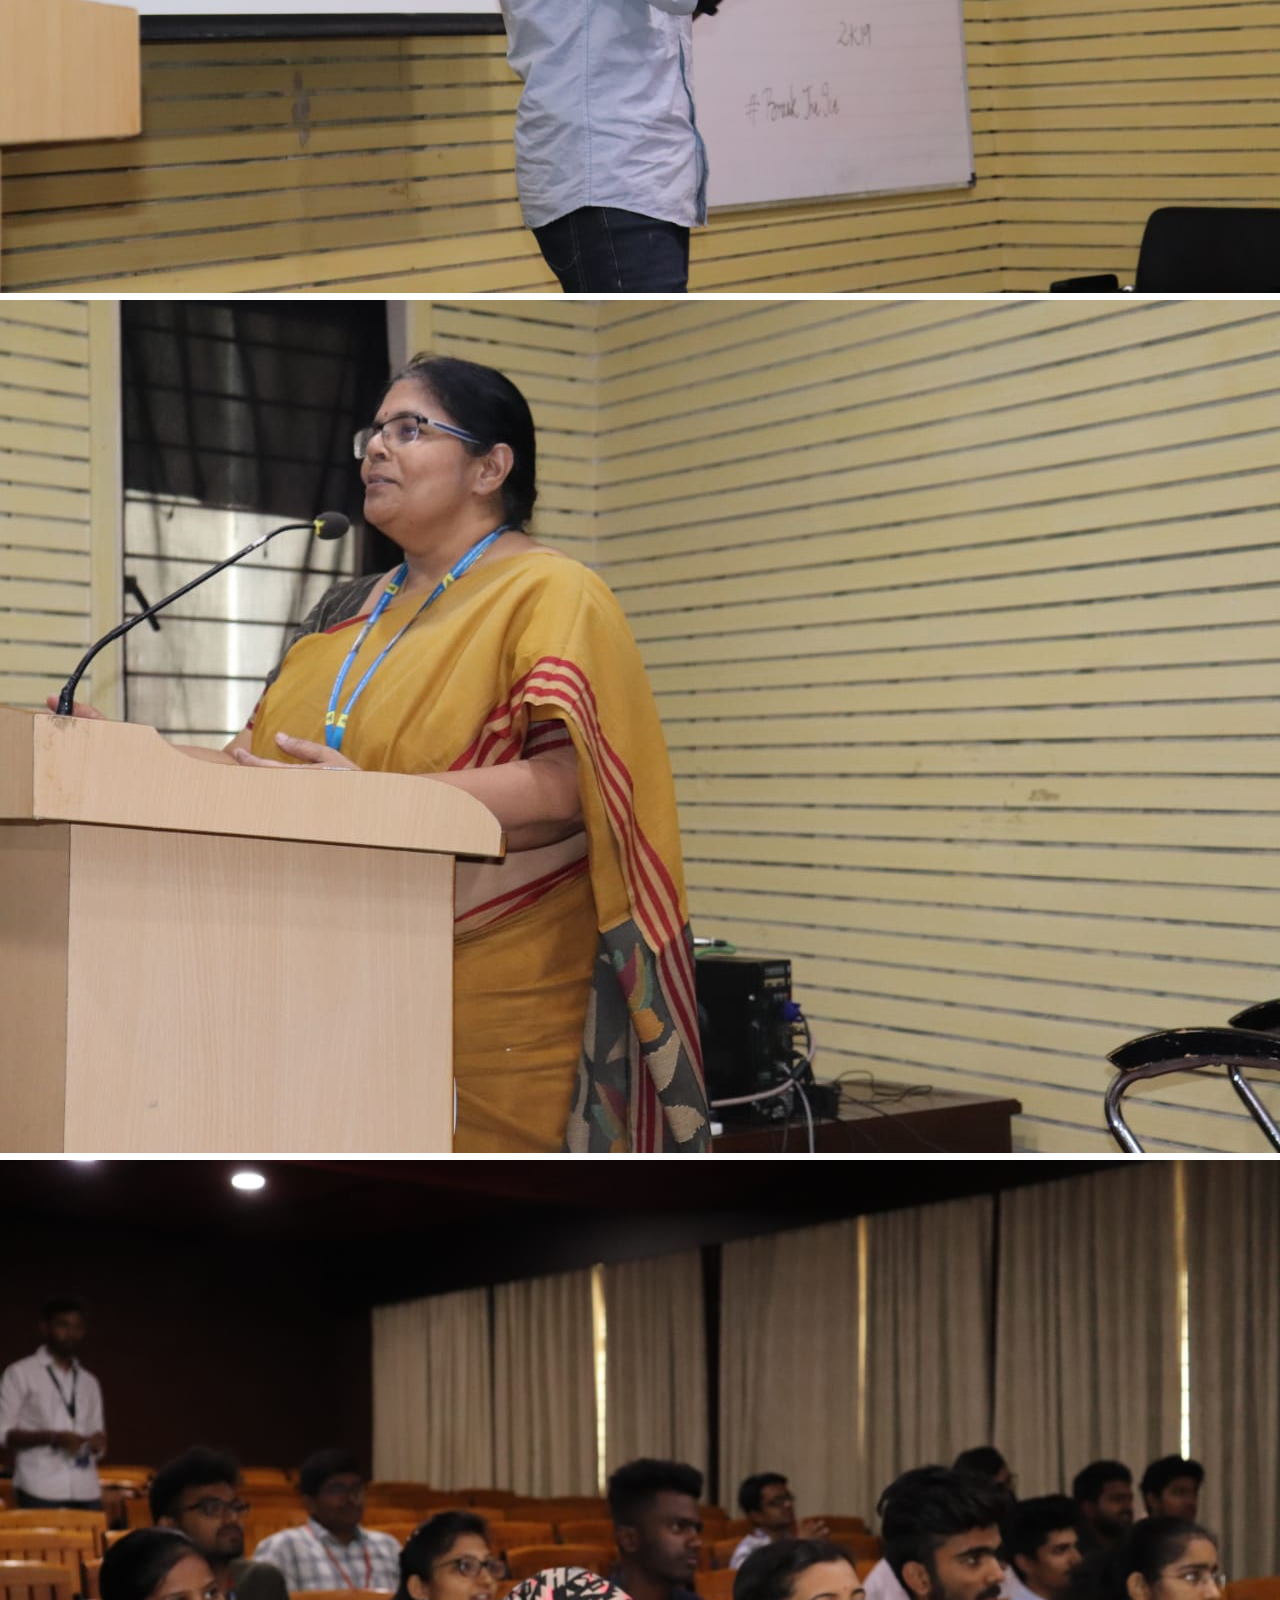
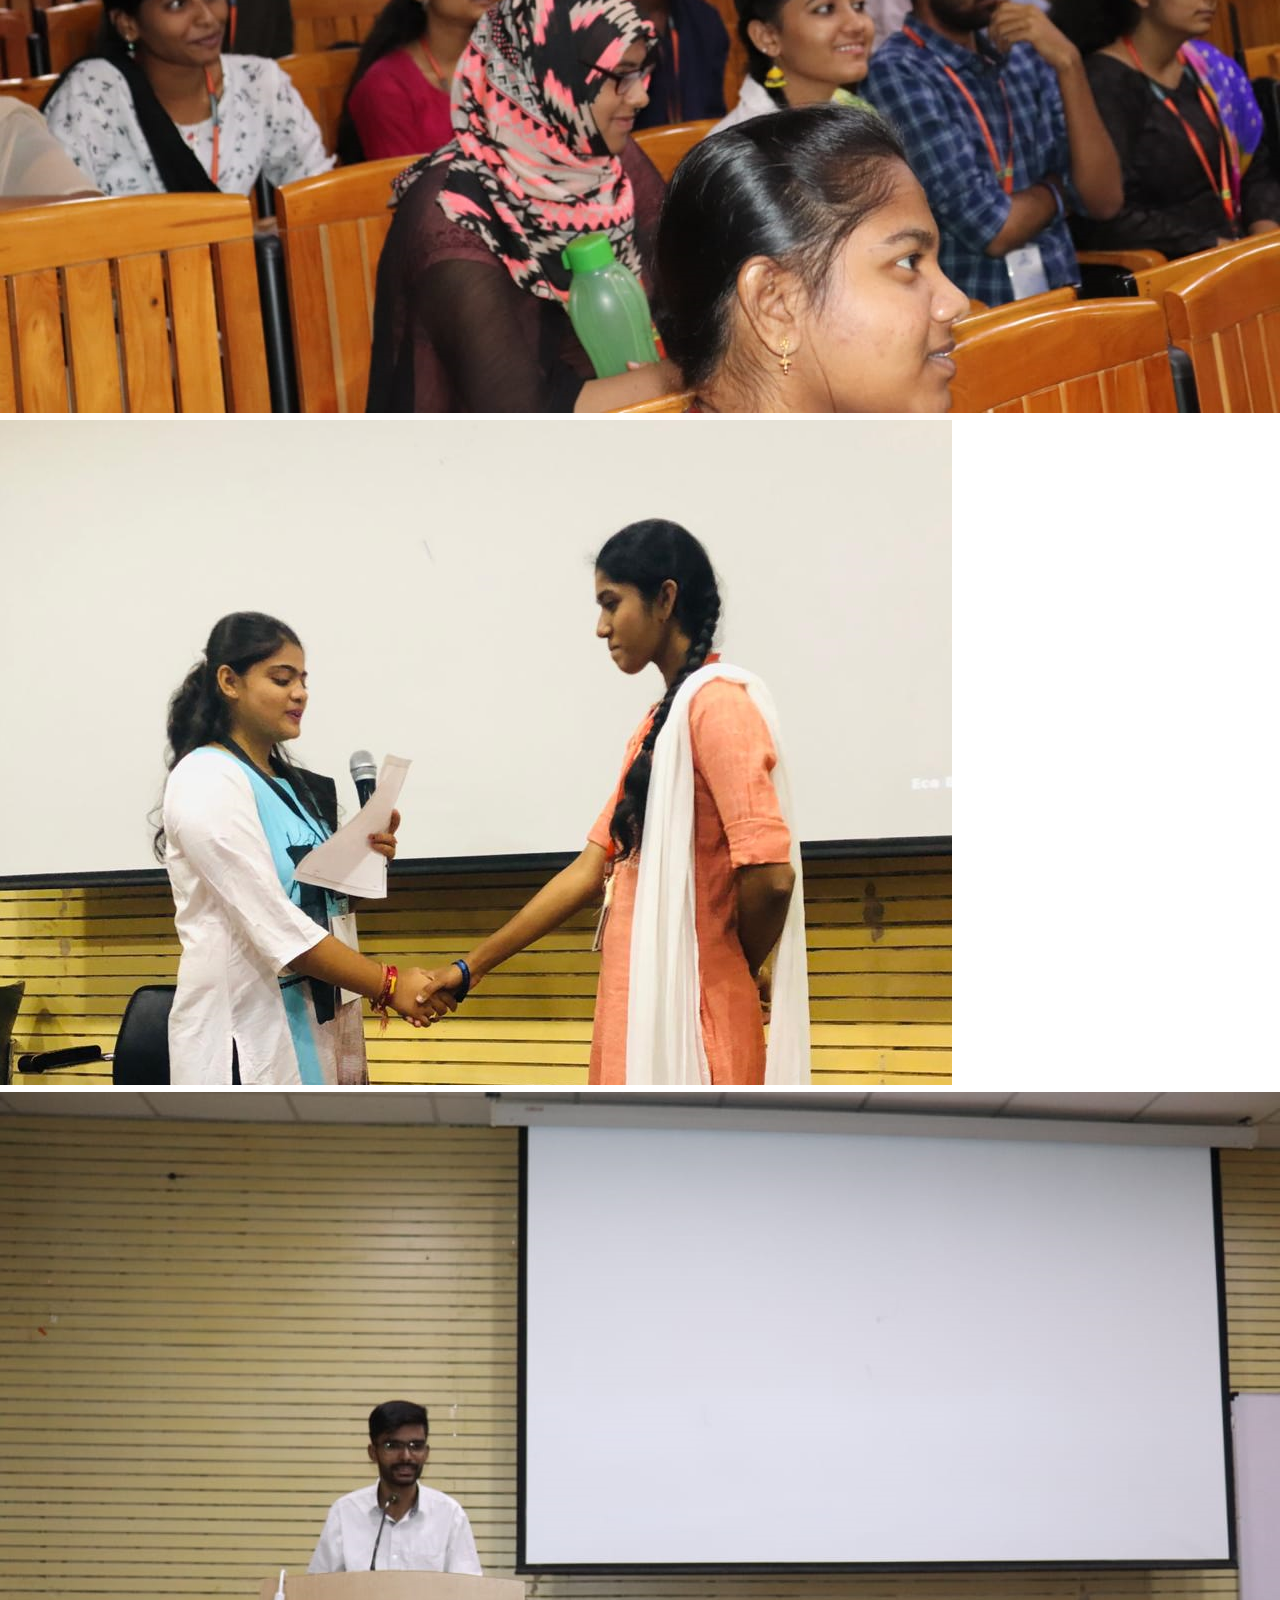
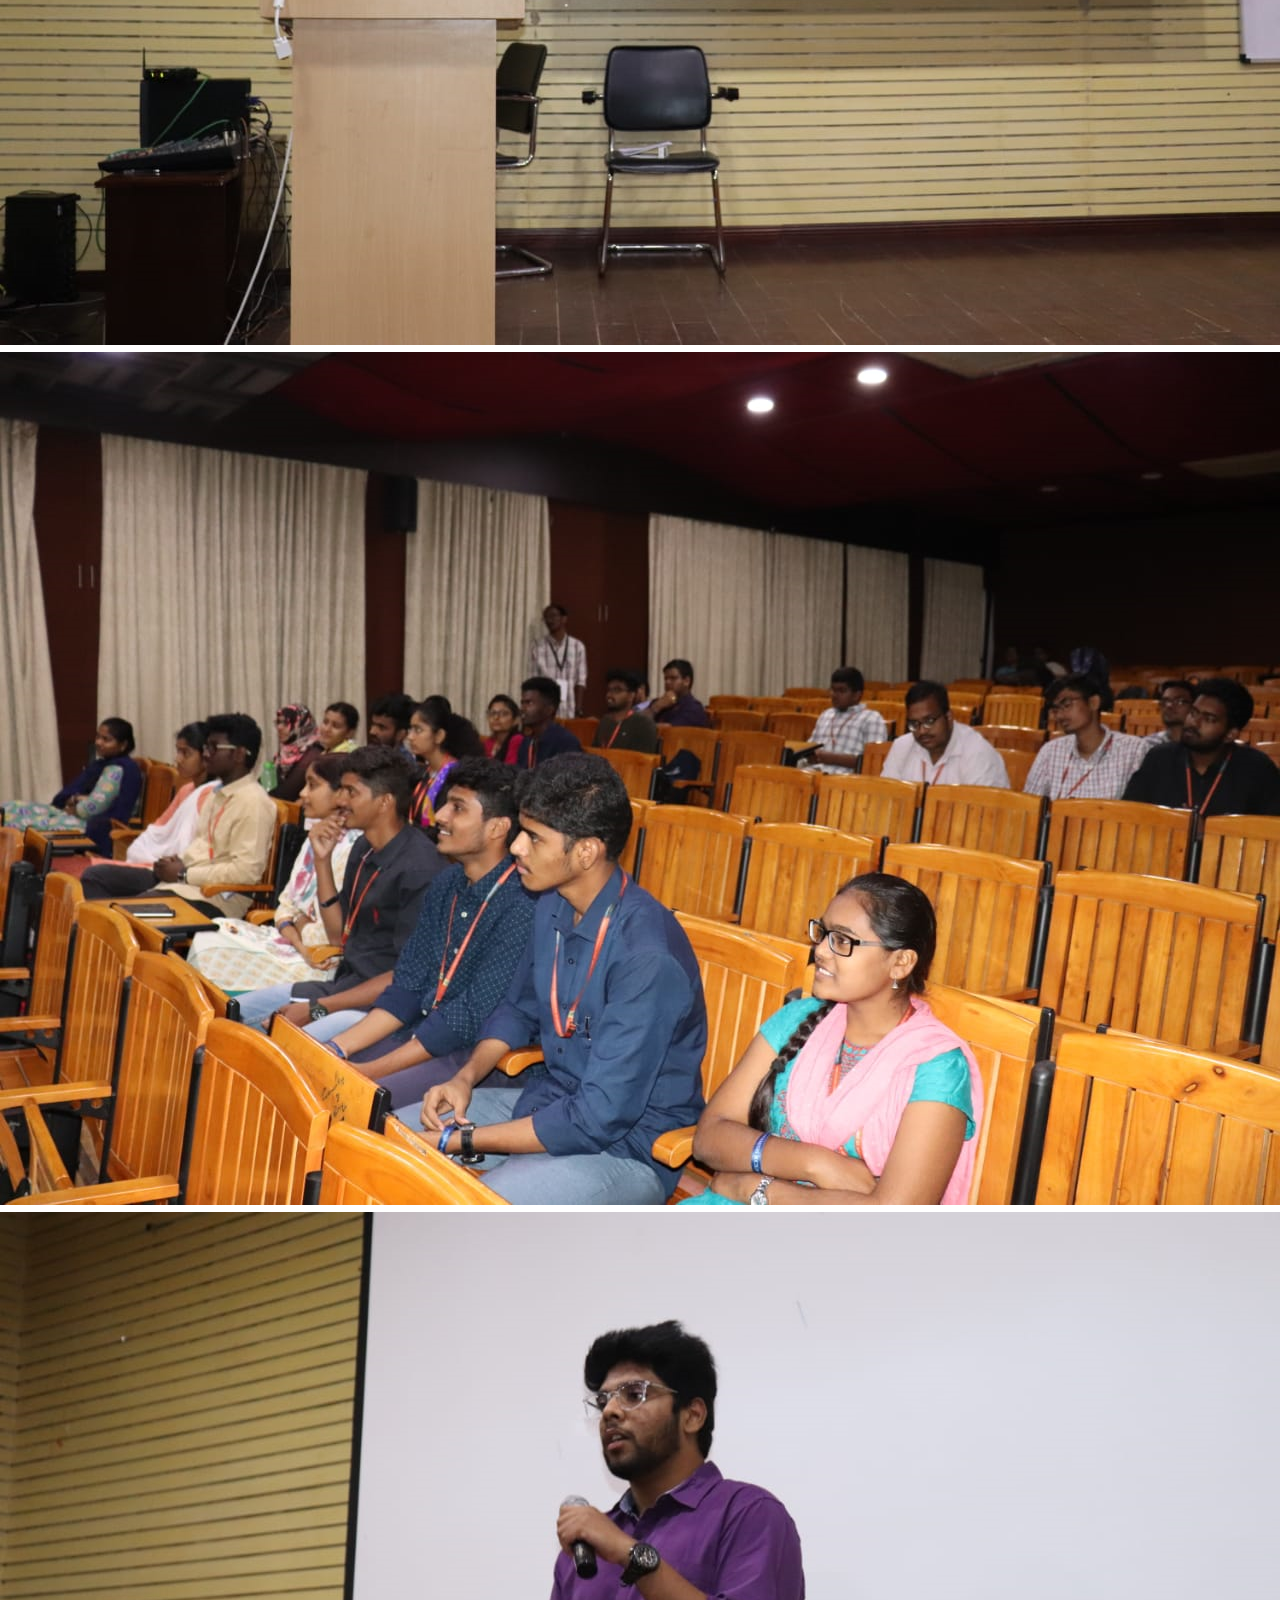
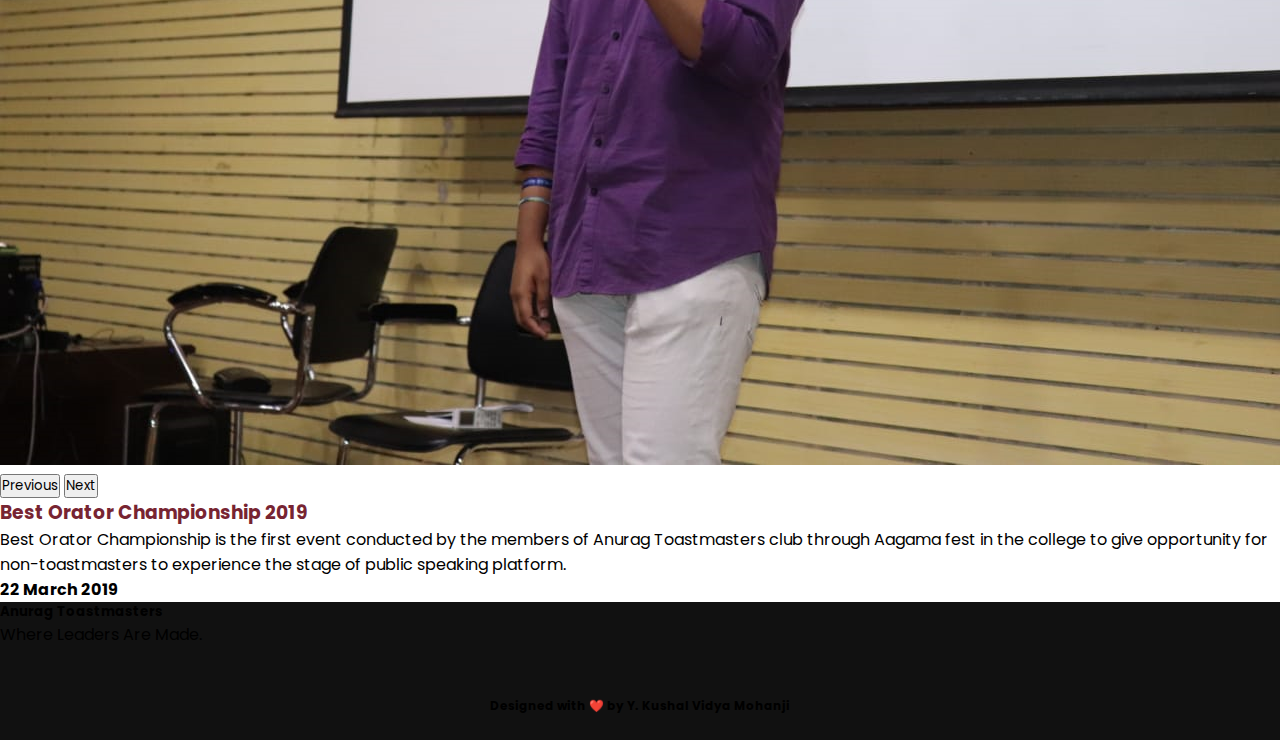
==== commit e4d2acb7: "Website Complete" ====
--- a/achievements.html
+++ b/achievements.html
@@ -37,13 +37,13 @@
                         <a class="nav-link" href="team.html">Executive Committee</a>
                       </li>
                       <li class="nav-item">
-                        <a class="nav-link" href="#">Pathways</a>
-                      </li>
-                      <li class="nav-item">
-                        <a class="nav-link" href="#">Resources</a>
-                      </li>
-                      <li class="nav-item">
-                        <a class="nav-link" href="#">Contact Us</a>
+                        <a class="nav-link" href="pathways.html">Pathways</a>
+                      </li>
+                      <li class="nav-item">
+                        <a class="nav-link" href="resources.html">Resources</a>
+                      </li>
+                      <li class="nav-item">
+                        <a class="nav-link" href="contact.html">Contact Us</a>
                       </li>
                       
                     </ul>
@@ -209,7 +209,8 @@
             </a>
           </li>
 
-        </ul><br>
+        </ul>
+        <h3 style="font-family: 'Poppins'; font-size: 12px; text-align: center;" class="text-light">Designed with ❤️ by Y. Kushal Vidya Mohanji</h3><br>
       </footer>
     </body>
    
--- a/main.css
+++ b/main.css
@@ -63,6 +63,75 @@
 
 }
 
+.mag {
+    width:100%;
+    margin: 0 auto;
+    float: none;
+}
+    
+.mag img {
+    max-width: 100%;
+}
+        
+  
+
+.magnify {
+    position: relative;
+    cursor: none
+}
+
+.magnify-large {
+    position: absolute;
+    display: none;
+    width: 175px;
+    height: 175px;
+
+    -webkit-box-shadow: 0 0 0 7px rgba(255, 255, 255, 0.85), 0 0 7px 7px rgba(0, 0, 0, 0.25), inset 0 0 40px 2px rgba(0, 0, 0, 0.25);
+       -moz-box-shadow: 0 0 0 7px rgba(255, 255, 255, 0.85), 0 0 7px 7px rgba(0, 0, 0, 0.25), inset 0 0 40px 2px rgba(0, 0, 0, 0.25);
+            box-shadow: 0 0 0 7px rgba(255, 255, 255, 0.85), 0 0 7px 7px rgba(0, 0, 0, 0.25), inset 0 0 40px 2px rgba(0, 0, 0, 0.25);
+    
+    -webkit-border-radius: 100%;
+       -moz-border-radius: 100%;
+             border-radius: 100%
+}
+
+:root {
+    --gradient: linear-gradient(90deg, #3B0104, #781327) !important;
+  }
+  
+  
+  
+  .card {
+    background: #000;
+    border: 1px solid #3B0104;
+    color: linear-gradient(90deg, #3B0104, #781327);
+    margin-bottom: 2rem;
+  }
+  
+
+  .btn:hover, .btn:focus {
+        background: var(--gradient) !important;
+    -webkit-background-clip: none !important;
+    -webkit-text-fill-color: #fff !important;
+    border: 5px solid #fff !important; 
+    /*box-shadow: #222 1px 0 10px; */
+    text-decoration: underline;
+  }
+
+  .map-responsive{
+    overflow:hidden;
+    padding-bottom:50%;
+    position:relative;
+    height:0;
+}
+.map-responsive iframe{
+    left:0;
+    top:0;
+    height:50%;
+    width:50%;
+    position:absolute;
+}
+
 @media only screen and (max-width: 1000px){
     .nav-link:hover{
         border-bottom: none !important;
